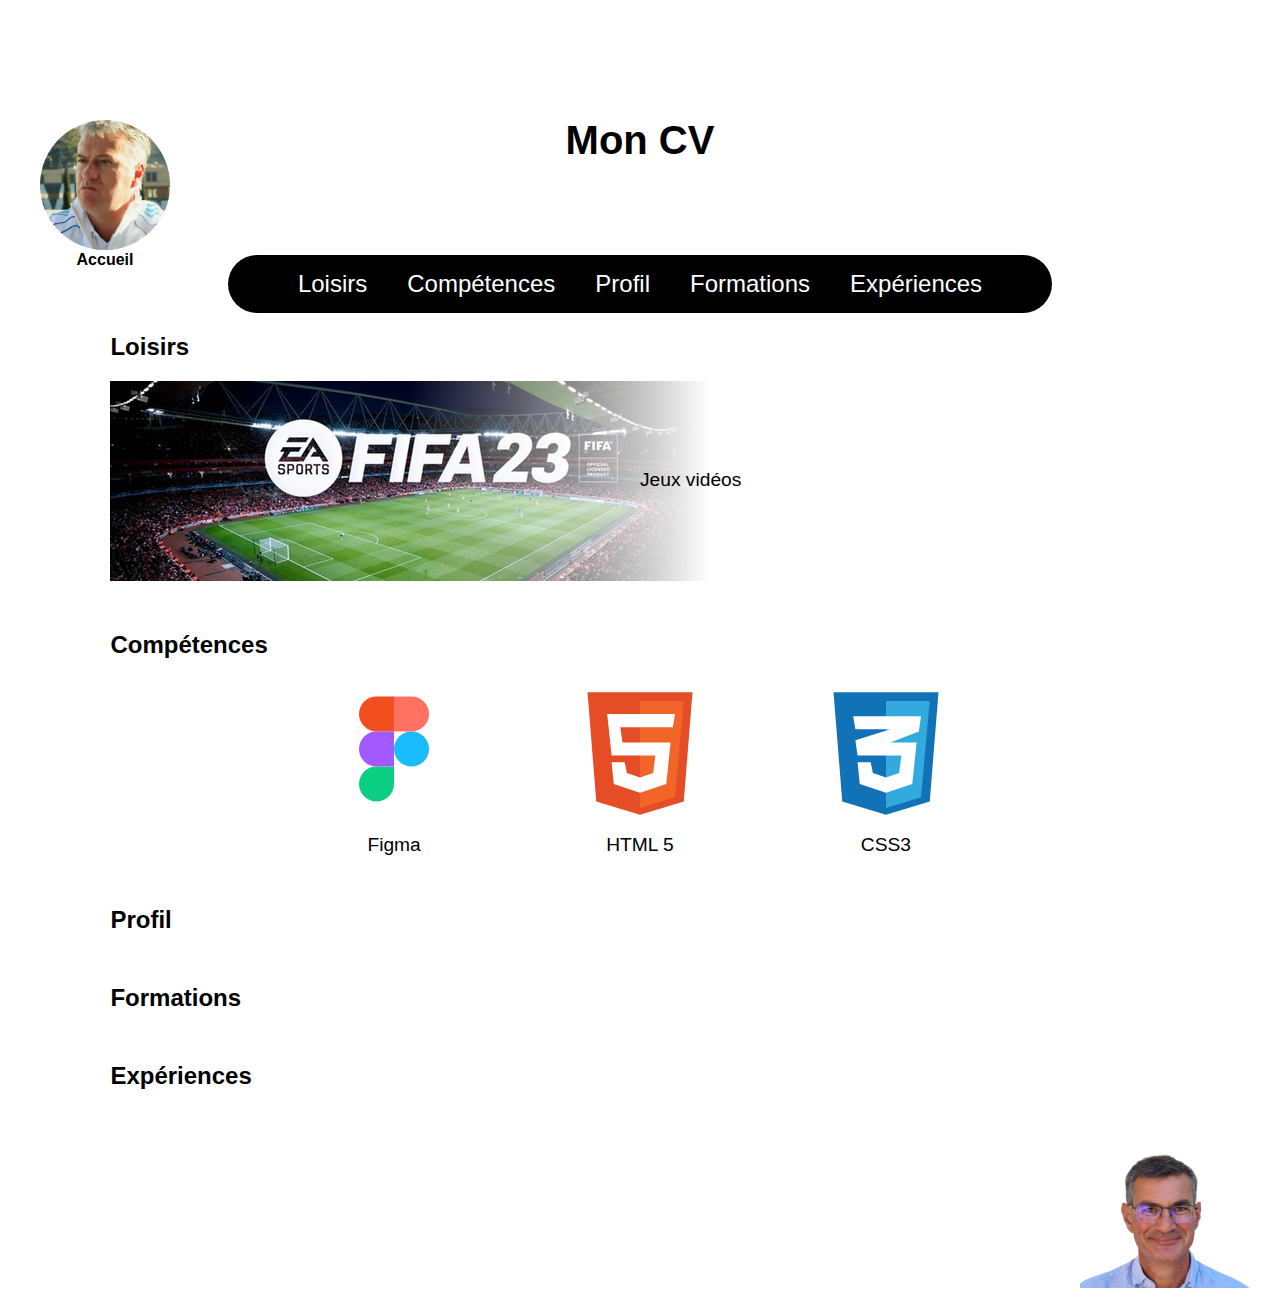
==== curriculum_vitae.html @ 5a9d7bc2 "loisir et compétences" ====
<!DOCTYPE html>
<html lang="en">

<head>
    <meta charset="UTF-8">
    <meta http-equiv="X-UA-Compatible" content="IE=edge">
    <meta name="viewport" content="width=device-width, initial-scale=1.0">

    <link rel="stylesheet" href="css/cv.css" />
    <link rel="stylesheet" href="css/styles.css" />

    <title>CV Didier Deschamps</title>
</head>


<body id="curricVitae">
    <a href="index.html" title="retourner à l'accueil" class="accueil_link">
        <img src="medias/photo_profil.png" alt="Image de l'entraineur Didier Deschamps">
        <span>Accueil</span>
    </a>
    
    <h1>Mon CV</h1>

    <div class="menu">
        <a href="#"></a>
    </div>

    <nav>
        <ul>
          <li><a href="#loisirs">Loisirs</a></li>
          <li><a href="#competences">Compétences</a></li>
          <li><a href="#profil">Profil</a></li>
          <li><a href="#formations">Formations</a></li>
          <li><a href="#experiences">Expériences</a></li>
        </ul>
    </nav>
      

    <div class="content">
        <section id="loisirs">
            <h2>Loisirs</h2>
            <div class="image-fifa"></div>
            <span id="jeux-videos">Jeux vidéos</span>
        </section>
        
        <section id="competences">
            <h2>Compétences</h2>
            <div class="flex-container">
                <div class="element-avec-legende">
                    <img src="./medias/figma.svg" alt="Figma">
                    <span>Figma</span>
                </div>
                <div class="element-avec-legende">
                    <img src="./medias/html5.svg" alt="HTML 5">
                    <span>HTML 5</span>
                </div>
                <div class="element-avec-legende">
                    <img src="./medias/css3.svg" alt="CSS3">
                    <span>CSS3</span>
                </div>
            </div>
        </section>
        
        <section id="profil">
            <h2>Profil</h2>
            
        </section>
        
        <section id="formations">
            <h2>Formations</h2>
            
        </section>
        
        <section id="experiences">
            <h2>Expériences</h2>

        </section>
    </div>
    <footer></footer>

</body>

</html>
---- css/cv.css ----
/* CV */
h1{
    text-align: center;
}

.accueil_link{
    position: absolute;
    top: 120px;
    left: 40px;

    /* Le text-align: center va se propager à l'ensemble de ses enfants */
    text-align: center;
    text-decoration: none;
}

.accueil_link img{
    width: 130px;
    display: block;
}

.accueil_link span{
    font-size: 16px;
    font-weight: bold;
    line-height: 20px;
    color: black;
}

section {
    margin-top: 20px;
    margin-bottom: 50px;
    position: relative;
}

.image-fifa {
    background-image: 
        linear-gradient(90deg, rgba(255, 255, 255, 0) 50%, rgba(255, 255, 255, 1) 100%),
        url("../medias/fifa.jpg");
    width: 600px;
    height: 200px;
}

#jeux-videos {
    position: absolute;
    top: 55%;
    left: 50%;
}

span {
    font-size: 1.2em;
}

.flex-container {
    display: flex;
    align-items: center;
    justify-content: center;
    gap: 10%;
}

.element-avec-legende {
    display: inline-flex;
    flex-direction: column;
    align-items: center;
    gap: 15px;
}

.element-avec-legende img {
    width: 140px;
}
---- css/styles.css ----
/* GENERAL */

/* fonts */
@font-face {
    font-family: "Inter";
    src: url("../fonts/static/Inter-Regular.ttf") format("truetype");
    font-weight: bold;
}
  

/* HTML / BODY */
html, body{
    min-height: 100%;
}

body{
    font-family: "Inter", sans-serif;
    /* TODO : bug avec la font, à régler */

    /*  clamp() permet de définir une taille variable
        ainsi qu'une borne min et max.
        Ici on aura donc un padding horizontal
        de 8% de la largeur de la fenêtre (8vw).
        Cette valeur ne pourra pas excéder ni 10px, ni 150px 
    */
    padding : 90px clamp(10px, 8vw, 150px);
}


/* titres */
h1{
    font-size: 40px;
    font-weight: bold;
    line-height: 30px;
    margin-bottom: 100px;
}
h1 > span{
    font-size: 24px;
    font-weight: normal;
}

/* liste */
ul{
    margin: 0;
    padding: 0;
}


/* navigation (menu) */
nav{
    text-align: center;
}
nav ul{
    display: inline-flex;
    justify-content: center;
    flex-direction: row;
    flex-wrap: wrap;

    background-color: black;
    list-style: none;

    padding: 15px 50px;
    border-radius: 999px;
}
nav li{
    transition: transform .3s ease-in-out;
}
nav li:hover{
    flex-grow: 1.2;
    transform: scale(1.2);
}
nav li a{
    color: white;
    text-decoration: none;
    margin-inline: 20px;
    font-size: 24px;
    position: relative;
}

/* bouton */
.btn{
    font-size: 24px;
    font-size: clamp(16px, 2vw, 24px);
    line-height: 29px;
    white-space: nowrap;
    text-align: center;
    color: black;
    text-decoration: none;
    padding: clamp(25px, 10%, 50px) clamp(25px, 10%, 85px);
    /*  border-radius: 999px permet d'avoir cet effet "pilule" 
        999px est une valeur arbitraire énorme pour maximiser l'effet
        info : ne pas utiliser 100% ! Ca ne rend pas pareil */
    border-radius: 999px;

    background: linear-gradient(360deg, #B0B0B0 0%, rgba(226, 226, 226, 0) 100%);
    transition: 0.3s;
}
.btn:hover{
    font-weight: bold;
    filter: drop-shadow(0px 10px 25px rgba(0, 0, 0, 0.25));
}

.btn::after {
    /*  Permet d'éviter que le bouton change de taille au survol */

    /*  En gros le pseudo-élément permet de "réserver" 
        l'espace horizontal du texte en gras.
        On charge le texte ici en gras puis on le cache.
        Pour bien comprendre, jouer avec l'inspecteur.
     */

    /*  Ref : 
        https://stackoverflow.com/questions/5687035/css-bolding-some-text-without-changing-its-containers-size 
    */
    display: block;
    content: attr(title);
    font-weight: bold;
    height: 0;
    color: transparent;
    overflow: hidden;
    visibility: hidden;
}

footer::after {
    content: url('../medias/serge_footer.png');
    position: absolute;
    right: 30px;
    transition: cubic-bezier(.7, -0.08, .35, .9) .3s;
}

footer:hover::after {
    transform: translateX(-20px);
}
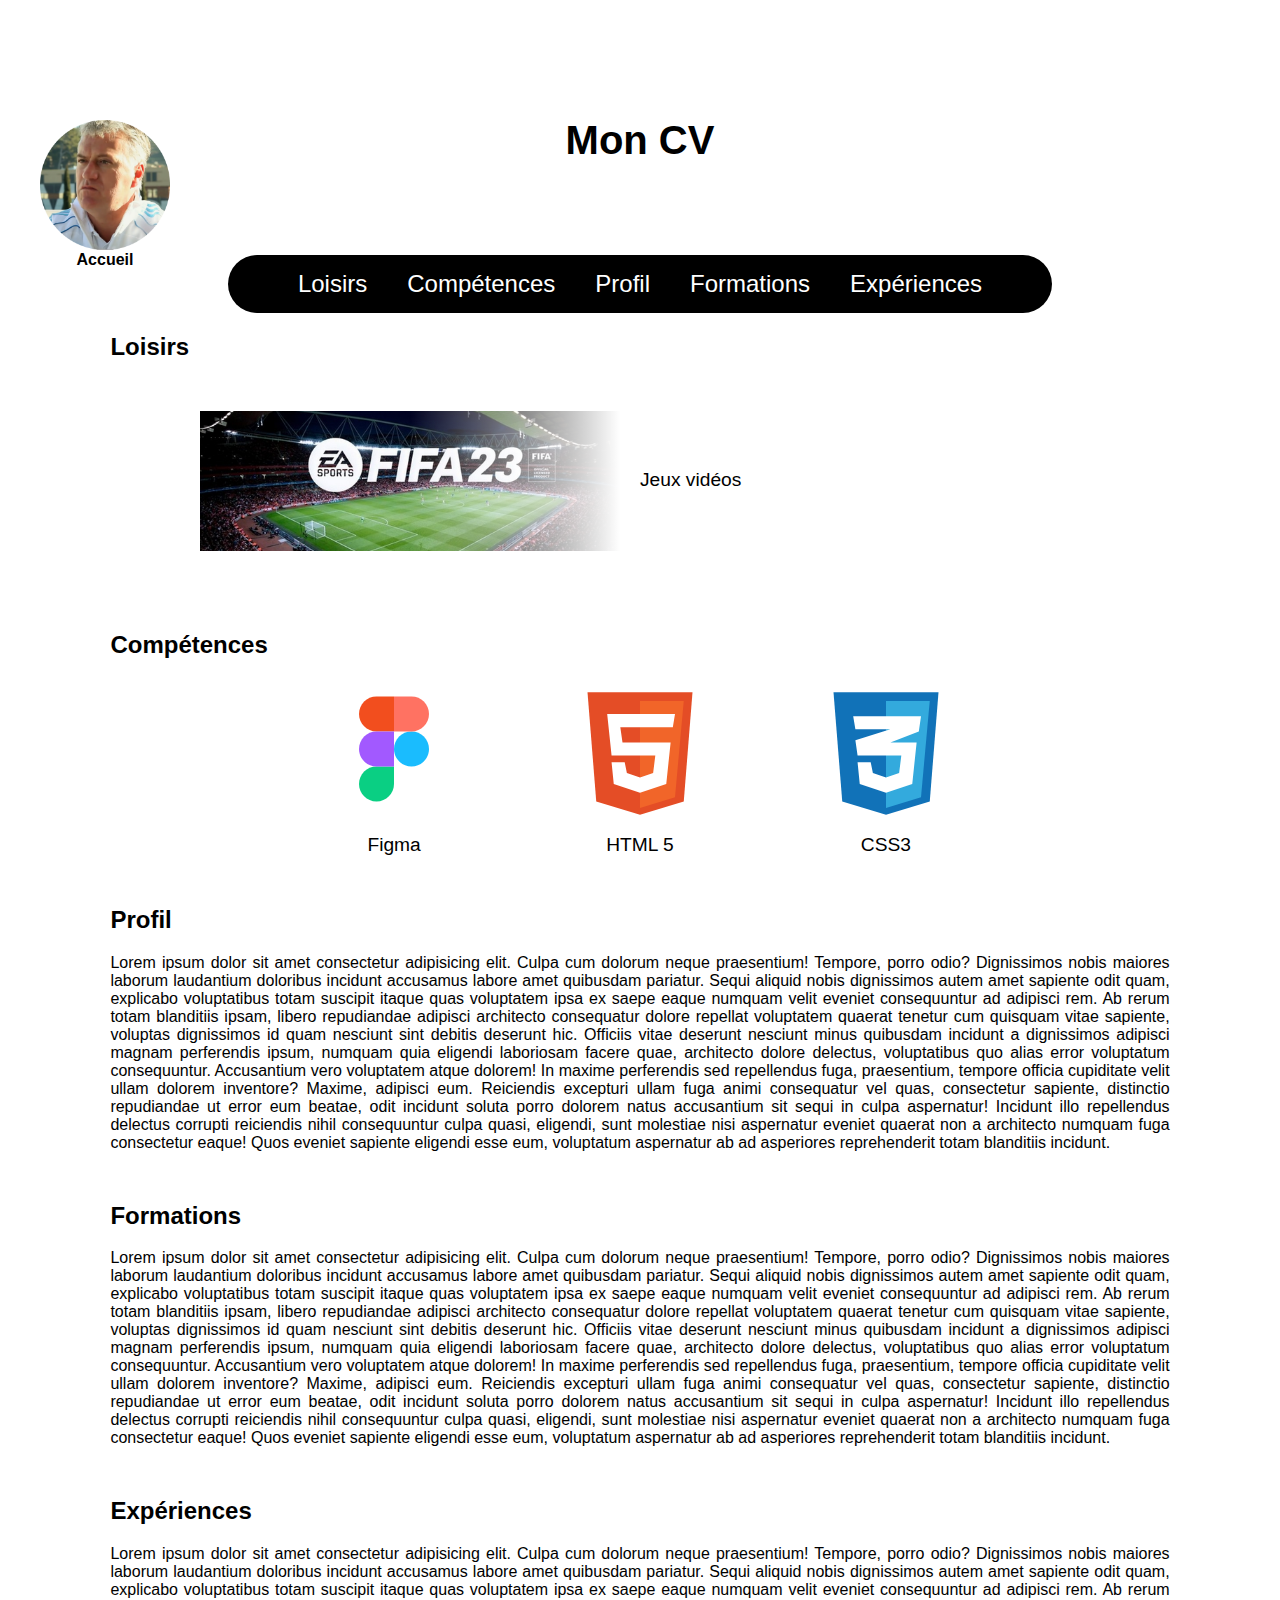
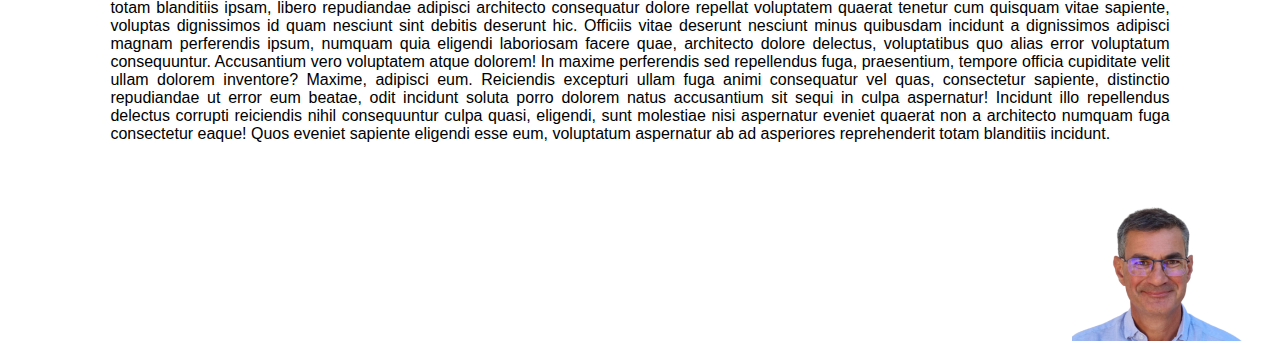
==== commit 36919937: "lorem ipsum sections vides" ====
--- a/curriculum_vitae.html
+++ b/curriculum_vitae.html
@@ -63,16 +63,56 @@
         
         <section id="profil">
             <h2>Profil</h2>
-            
+            <p>Lorem ipsum dolor sit amet consectetur adipisicing elit. Culpa cum dolorum neque praesentium! Tempore, porro odio?
+                Dignissimos nobis maiores laborum laudantium doloribus incidunt accusamus labore amet quibusdam pariatur. Sequi
+                aliquid nobis dignissimos autem amet sapiente odit quam, explicabo voluptatibus totam suscipit itaque quas
+                voluptatem ipsa ex saepe eaque numquam velit eveniet consequuntur ad adipisci rem. Ab rerum totam blanditiis ipsam,
+                libero repudiandae adipisci architecto consequatur dolore repellat voluptatem quaerat tenetur cum quisquam vitae
+                sapiente, voluptas dignissimos id quam nesciunt sint debitis deserunt hic. Officiis vitae deserunt nesciunt minus
+                quibusdam incidunt a dignissimos adipisci magnam perferendis ipsum, numquam quia eligendi laboriosam facere quae,
+                architecto dolore delectus, voluptatibus quo alias error voluptatum consequuntur. Accusantium vero voluptatem atque
+                dolorem! In maxime perferendis sed repellendus fuga, praesentium, tempore officia cupiditate velit ullam dolorem
+                inventore? Maxime, adipisci eum. Reiciendis excepturi ullam fuga animi consequatur vel quas, consectetur sapiente,
+                distinctio repudiandae ut error eum beatae, odit incidunt soluta porro dolorem natus accusantium sit sequi in culpa
+                aspernatur! Incidunt illo repellendus delectus corrupti reiciendis nihil consequuntur culpa quasi, eligendi, sunt
+                molestiae nisi aspernatur eveniet quaerat non a architecto numquam fuga consectetur eaque! Quos eveniet sapiente
+                eligendi esse eum, voluptatum aspernatur ab ad asperiores reprehenderit totam blanditiis incidunt.</p>
         </section>
         
         <section id="formations">
             <h2>Formations</h2>
-            
+            <p>Lorem ipsum dolor sit amet consectetur adipisicing elit. Culpa cum dolorum neque praesentium! Tempore, porro odio?
+                Dignissimos nobis maiores laborum laudantium doloribus incidunt accusamus labore amet quibusdam pariatur. Sequi
+                aliquid nobis dignissimos autem amet sapiente odit quam, explicabo voluptatibus totam suscipit itaque quas
+                voluptatem ipsa ex saepe eaque numquam velit eveniet consequuntur ad adipisci rem. Ab rerum totam blanditiis ipsam,
+                libero repudiandae adipisci architecto consequatur dolore repellat voluptatem quaerat tenetur cum quisquam vitae
+                sapiente, voluptas dignissimos id quam nesciunt sint debitis deserunt hic. Officiis vitae deserunt nesciunt minus
+                quibusdam incidunt a dignissimos adipisci magnam perferendis ipsum, numquam quia eligendi laboriosam facere quae,
+                architecto dolore delectus, voluptatibus quo alias error voluptatum consequuntur. Accusantium vero voluptatem atque
+                dolorem! In maxime perferendis sed repellendus fuga, praesentium, tempore officia cupiditate velit ullam dolorem
+                inventore? Maxime, adipisci eum. Reiciendis excepturi ullam fuga animi consequatur vel quas, consectetur sapiente,
+                distinctio repudiandae ut error eum beatae, odit incidunt soluta porro dolorem natus accusantium sit sequi in culpa
+                aspernatur! Incidunt illo repellendus delectus corrupti reiciendis nihil consequuntur culpa quasi, eligendi, sunt
+                molestiae nisi aspernatur eveniet quaerat non a architecto numquam fuga consectetur eaque! Quos eveniet sapiente
+                eligendi esse eum, voluptatum aspernatur ab ad asperiores reprehenderit totam blanditiis incidunt.</p>
         </section>
         
         <section id="experiences">
             <h2>Expériences</h2>
+            <p>Lorem ipsum dolor sit amet consectetur adipisicing elit. Culpa cum dolorum neque praesentium! Tempore, porro odio?
+                Dignissimos nobis maiores laborum laudantium doloribus incidunt accusamus labore amet quibusdam pariatur. Sequi
+                aliquid nobis dignissimos autem amet sapiente odit quam, explicabo voluptatibus totam suscipit itaque quas
+                voluptatem ipsa ex saepe eaque numquam velit eveniet consequuntur ad adipisci rem. Ab rerum totam blanditiis ipsam,
+                libero repudiandae adipisci architecto consequatur dolore repellat voluptatem quaerat tenetur cum quisquam vitae
+                sapiente, voluptas dignissimos id quam nesciunt sint debitis deserunt hic. Officiis vitae deserunt nesciunt minus
+                quibusdam incidunt a dignissimos adipisci magnam perferendis ipsum, numquam quia eligendi laboriosam facere quae,
+                architecto dolore delectus, voluptatibus quo alias error voluptatum consequuntur. Accusantium vero voluptatem atque
+                dolorem! In maxime perferendis sed repellendus fuga, praesentium, tempore officia cupiditate velit ullam dolorem
+                inventore? Maxime, adipisci eum. Reiciendis excepturi ullam fuga animi consequatur vel quas, consectetur sapiente,
+                distinctio repudiandae ut error eum beatae, odit incidunt soluta porro dolorem natus accusantium sit sequi in culpa
+                aspernatur! Incidunt illo repellendus delectus corrupti reiciendis nihil consequuntur culpa quasi, eligendi, sunt
+                molestiae nisi aspernatur eveniet quaerat non a architecto numquam fuga consectetur eaque! Quos eveniet sapiente
+                eligendi esse eum, voluptatum aspernatur ab ad asperiores reprehenderit totam blanditiis incidunt.</p>
 
         </section>
     </div>
--- a/css/cv.css
+++ b/css/cv.css
@@ -1,4 +1,5 @@
 /* CV */
+
 h1{
     text-align: center;
 }
@@ -65,4 +66,28 @@
 
 .element-avec-legende img {
     width: 140px;
+}
+
+p {
+    text-align: justify;
+}
+
+@media screen and (max-width: 1100px) {
+    .accueil_link {
+        top: 60px;
+        scale: .9;
+    }
+}
+
+@media screen and (max-width: 1450px) {
+    .image-fifa {
+        scale: .7;
+    }
+}
+
+@media screen and (max-width: 1250px) {
+    #jeux-videos {
+        top: 90%;
+        left: 35%;
+    }
 }--- a/css/styles.css
+++ b/css/styles.css
@@ -124,10 +124,10 @@
 footer::after {
     content: url('../medias/serge_footer.png');
     position: absolute;
-    right: 30px;
+    right: 3%;
     transition: cubic-bezier(.7, -0.08, .35, .9) .3s;
 }
 
 footer:hover::after {
-    transform: translateX(-20px);
+    transform: translateX(-30px);
 }
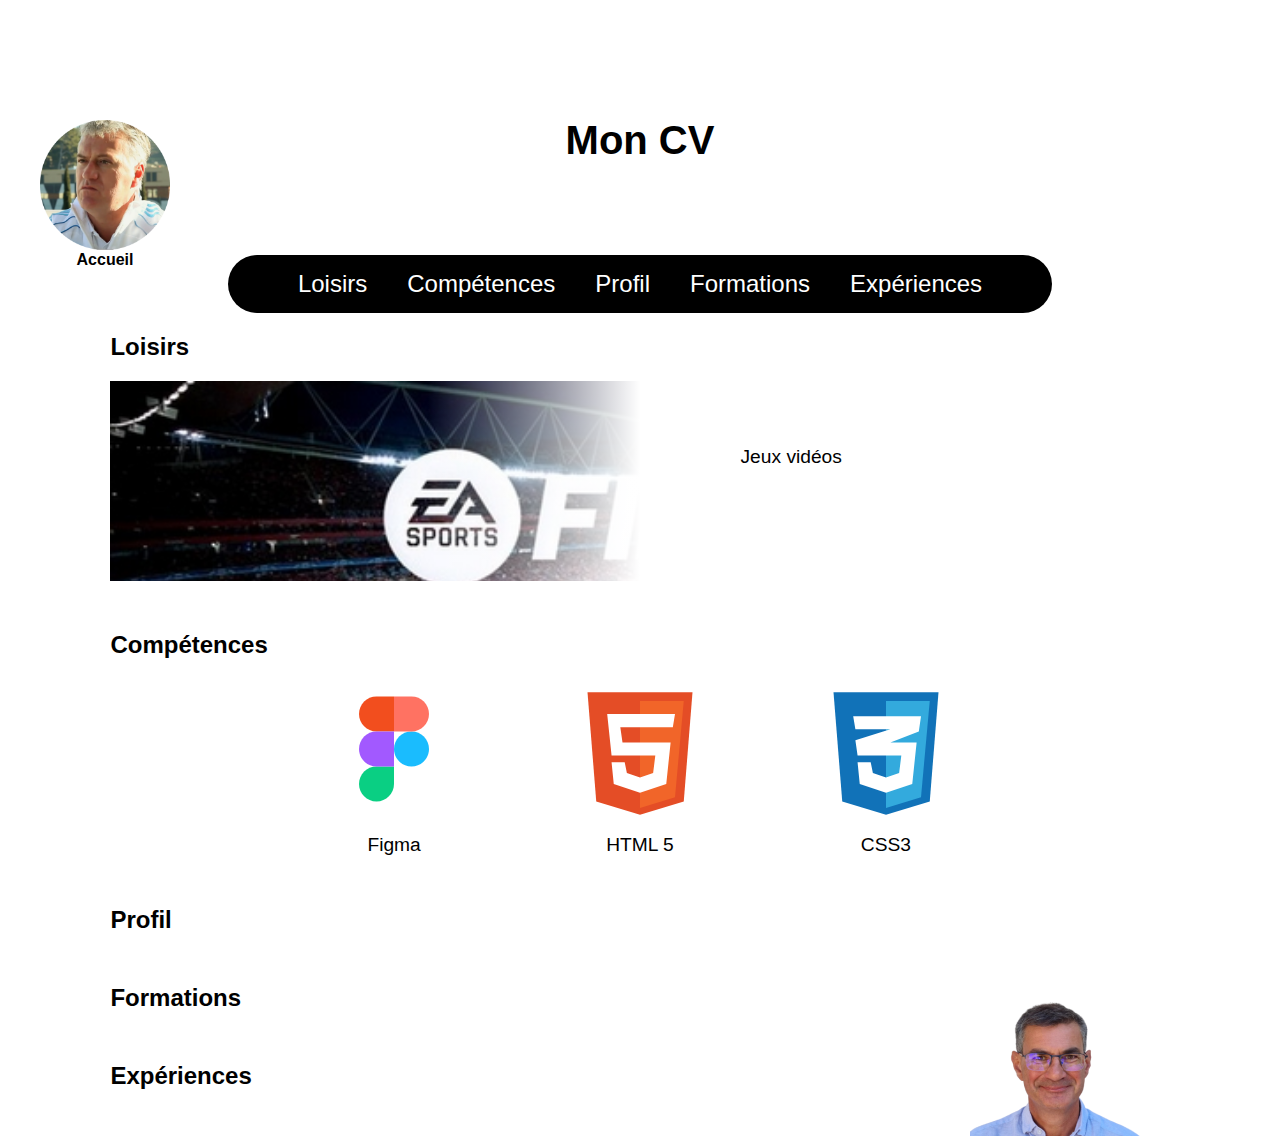
==== commit e6e9a161: "oublie de commit" ====
--- a/curriculum_vitae.html
+++ b/curriculum_vitae.html
@@ -39,8 +39,9 @@
     <div class="content">
         <section id="loisirs">
             <h2>Loisirs</h2>
-            <div class="image-fifa"></div>
-            <span id="jeux-videos">Jeux vidéos</span>
+            <div class="loisirs_img_fifa">
+                <span>Jeux vidéos</span>
+            </div>
         </section>
         
         <section id="competences">
@@ -63,56 +64,16 @@
         
         <section id="profil">
             <h2>Profil</h2>
-            <p>Lorem ipsum dolor sit amet consectetur adipisicing elit. Culpa cum dolorum neque praesentium! Tempore, porro odio?
-                Dignissimos nobis maiores laborum laudantium doloribus incidunt accusamus labore amet quibusdam pariatur. Sequi
-                aliquid nobis dignissimos autem amet sapiente odit quam, explicabo voluptatibus totam suscipit itaque quas
-                voluptatem ipsa ex saepe eaque numquam velit eveniet consequuntur ad adipisci rem. Ab rerum totam blanditiis ipsam,
-                libero repudiandae adipisci architecto consequatur dolore repellat voluptatem quaerat tenetur cum quisquam vitae
-                sapiente, voluptas dignissimos id quam nesciunt sint debitis deserunt hic. Officiis vitae deserunt nesciunt minus
-                quibusdam incidunt a dignissimos adipisci magnam perferendis ipsum, numquam quia eligendi laboriosam facere quae,
-                architecto dolore delectus, voluptatibus quo alias error voluptatum consequuntur. Accusantium vero voluptatem atque
-                dolorem! In maxime perferendis sed repellendus fuga, praesentium, tempore officia cupiditate velit ullam dolorem
-                inventore? Maxime, adipisci eum. Reiciendis excepturi ullam fuga animi consequatur vel quas, consectetur sapiente,
-                distinctio repudiandae ut error eum beatae, odit incidunt soluta porro dolorem natus accusantium sit sequi in culpa
-                aspernatur! Incidunt illo repellendus delectus corrupti reiciendis nihil consequuntur culpa quasi, eligendi, sunt
-                molestiae nisi aspernatur eveniet quaerat non a architecto numquam fuga consectetur eaque! Quos eveniet sapiente
-                eligendi esse eum, voluptatum aspernatur ab ad asperiores reprehenderit totam blanditiis incidunt.</p>
+            
         </section>
         
         <section id="formations">
             <h2>Formations</h2>
-            <p>Lorem ipsum dolor sit amet consectetur adipisicing elit. Culpa cum dolorum neque praesentium! Tempore, porro odio?
-                Dignissimos nobis maiores laborum laudantium doloribus incidunt accusamus labore amet quibusdam pariatur. Sequi
-                aliquid nobis dignissimos autem amet sapiente odit quam, explicabo voluptatibus totam suscipit itaque quas
-                voluptatem ipsa ex saepe eaque numquam velit eveniet consequuntur ad adipisci rem. Ab rerum totam blanditiis ipsam,
-                libero repudiandae adipisci architecto consequatur dolore repellat voluptatem quaerat tenetur cum quisquam vitae
-                sapiente, voluptas dignissimos id quam nesciunt sint debitis deserunt hic. Officiis vitae deserunt nesciunt minus
-                quibusdam incidunt a dignissimos adipisci magnam perferendis ipsum, numquam quia eligendi laboriosam facere quae,
-                architecto dolore delectus, voluptatibus quo alias error voluptatum consequuntur. Accusantium vero voluptatem atque
-                dolorem! In maxime perferendis sed repellendus fuga, praesentium, tempore officia cupiditate velit ullam dolorem
-                inventore? Maxime, adipisci eum. Reiciendis excepturi ullam fuga animi consequatur vel quas, consectetur sapiente,
-                distinctio repudiandae ut error eum beatae, odit incidunt soluta porro dolorem natus accusantium sit sequi in culpa
-                aspernatur! Incidunt illo repellendus delectus corrupti reiciendis nihil consequuntur culpa quasi, eligendi, sunt
-                molestiae nisi aspernatur eveniet quaerat non a architecto numquam fuga consectetur eaque! Quos eveniet sapiente
-                eligendi esse eum, voluptatum aspernatur ab ad asperiores reprehenderit totam blanditiis incidunt.</p>
+            
         </section>
         
         <section id="experiences">
             <h2>Expériences</h2>
-            <p>Lorem ipsum dolor sit amet consectetur adipisicing elit. Culpa cum dolorum neque praesentium! Tempore, porro odio?
-                Dignissimos nobis maiores laborum laudantium doloribus incidunt accusamus labore amet quibusdam pariatur. Sequi
-                aliquid nobis dignissimos autem amet sapiente odit quam, explicabo voluptatibus totam suscipit itaque quas
-                voluptatem ipsa ex saepe eaque numquam velit eveniet consequuntur ad adipisci rem. Ab rerum totam blanditiis ipsam,
-                libero repudiandae adipisci architecto consequatur dolore repellat voluptatem quaerat tenetur cum quisquam vitae
-                sapiente, voluptas dignissimos id quam nesciunt sint debitis deserunt hic. Officiis vitae deserunt nesciunt minus
-                quibusdam incidunt a dignissimos adipisci magnam perferendis ipsum, numquam quia eligendi laboriosam facere quae,
-                architecto dolore delectus, voluptatibus quo alias error voluptatum consequuntur. Accusantium vero voluptatem atque
-                dolorem! In maxime perferendis sed repellendus fuga, praesentium, tempore officia cupiditate velit ullam dolorem
-                inventore? Maxime, adipisci eum. Reiciendis excepturi ullam fuga animi consequatur vel quas, consectetur sapiente,
-                distinctio repudiandae ut error eum beatae, odit incidunt soluta porro dolorem natus accusantium sit sequi in culpa
-                aspernatur! Incidunt illo repellendus delectus corrupti reiciendis nihil consequuntur culpa quasi, eligendi, sunt
-                molestiae nisi aspernatur eveniet quaerat non a architecto numquam fuga consectetur eaque! Quos eveniet sapiente
-                eligendi esse eum, voluptatum aspernatur ab ad asperiores reprehenderit totam blanditiis incidunt.</p>
 
         </section>
     </div>
--- a/css/cv.css
+++ b/css/cv.css
@@ -1,5 +1,4 @@
 /* CV */
-
 h1{
     text-align: center;
 }
@@ -32,18 +31,26 @@
     position: relative;
 }
 
-.image-fifa {
+.loisirs_img_fifa {
     background-image: 
-        linear-gradient(90deg, rgba(255, 255, 255, 0) 50%, rgba(255, 255, 255, 1) 100%),
+        linear-gradient(90deg, rgba(255, 255, 255, 0) 30%, rgba(255, 255, 255, 1) 50%), 
         url("../medias/fifa.jpg");
-    width: 600px;
+    background-repeat: no-repeat;
+    background-size: cover;
+    width: 100%;
     height: 200px;
 }
 
-#jeux-videos {
+.loisirs_img_fifa > span {
     position: absolute;
-    top: 55%;
-    left: 50%;
+    right: 30%;
+
+    /* permet de parfaitement centrer verticalement l'élément */
+    top: 50%;
+    transform: translateY(-50%);
+
+    background-color: white;
+    padding: 10px;
 }
 
 span {
@@ -66,28 +73,4 @@
 
 .element-avec-legende img {
     width: 140px;
-}
-
-p {
-    text-align: justify;
-}
-
-@media screen and (max-width: 1100px) {
-    .accueil_link {
-        top: 60px;
-        scale: .9;
-    }
-}
-
-@media screen and (max-width: 1450px) {
-    .image-fifa {
-        scale: .7;
-    }
-}
-
-@media screen and (max-width: 1250px) {
-    #jeux-videos {
-        top: 90%;
-        left: 35%;
-    }
 }--- a/css/styles.css
+++ b/css/styles.css
@@ -24,6 +24,7 @@
         Cette valeur ne pourra pas excéder ni 10px, ni 150px 
     */
     padding : 90px clamp(10px, 8vw, 150px);
+    padding-bottom: 0px;
 }
 
 
@@ -121,13 +122,19 @@
     visibility: hidden;
 }
 
+
+/* footer */
+footer {
+    position: relative;
+}
 footer::after {
     content: url('../medias/serge_footer.png');
     position: absolute;
-    right: 3%;
+    right: 30px;
+    bottom: 0;
     transition: cubic-bezier(.7, -0.08, .35, .9) .3s;
 }
 
 footer:hover::after {
-    transform: translateX(-30px);
+    transform: translateX(-100px);
 }
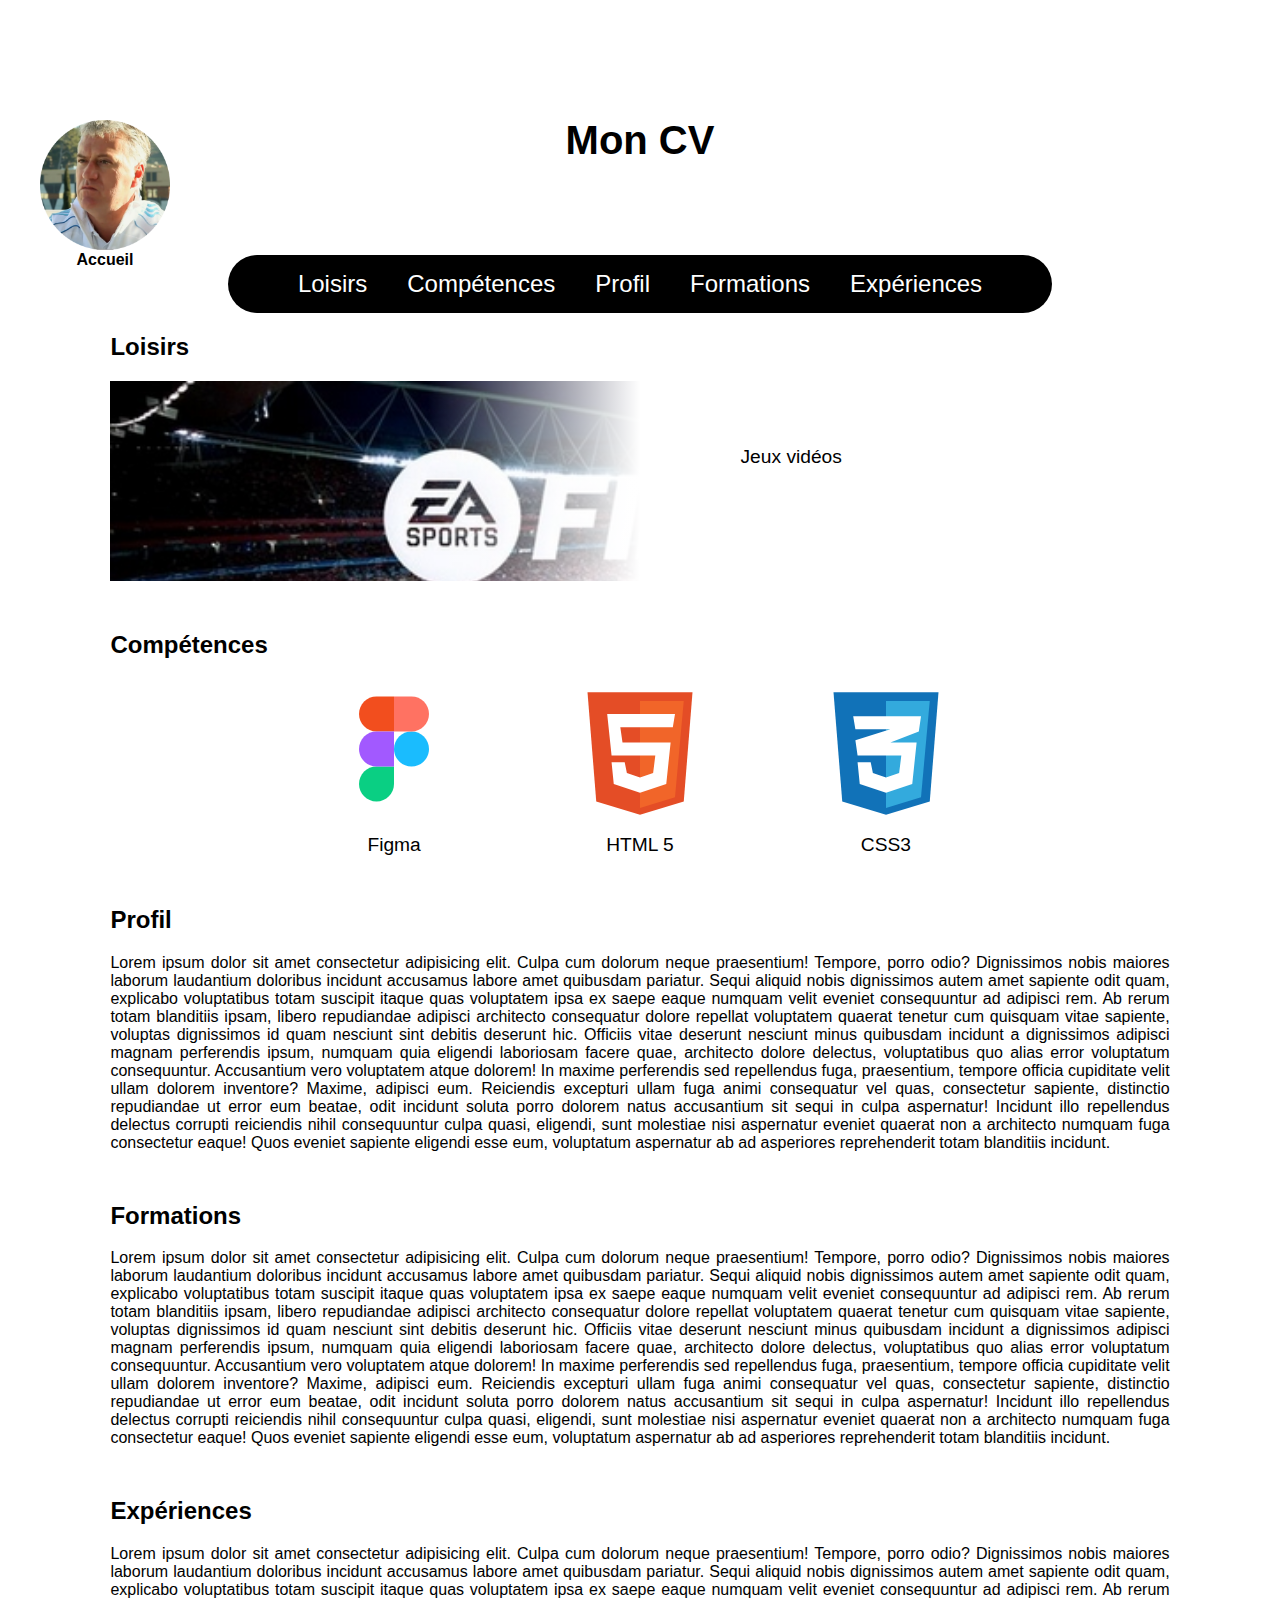
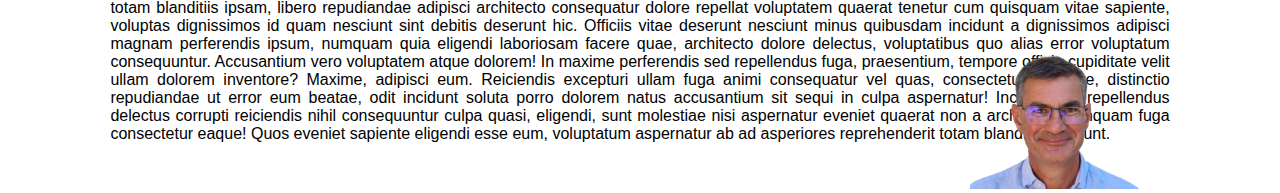
==== commit fa8c665f: "Merge branch 'main' of https://github.com/yungNATE/si28_expose" ====
--- a/curriculum_vitae.html
+++ b/curriculum_vitae.html
@@ -64,16 +64,56 @@
         
         <section id="profil">
             <h2>Profil</h2>
-            
+            <p>Lorem ipsum dolor sit amet consectetur adipisicing elit. Culpa cum dolorum neque praesentium! Tempore, porro odio?
+                Dignissimos nobis maiores laborum laudantium doloribus incidunt accusamus labore amet quibusdam pariatur. Sequi
+                aliquid nobis dignissimos autem amet sapiente odit quam, explicabo voluptatibus totam suscipit itaque quas
+                voluptatem ipsa ex saepe eaque numquam velit eveniet consequuntur ad adipisci rem. Ab rerum totam blanditiis ipsam,
+                libero repudiandae adipisci architecto consequatur dolore repellat voluptatem quaerat tenetur cum quisquam vitae
+                sapiente, voluptas dignissimos id quam nesciunt sint debitis deserunt hic. Officiis vitae deserunt nesciunt minus
+                quibusdam incidunt a dignissimos adipisci magnam perferendis ipsum, numquam quia eligendi laboriosam facere quae,
+                architecto dolore delectus, voluptatibus quo alias error voluptatum consequuntur. Accusantium vero voluptatem atque
+                dolorem! In maxime perferendis sed repellendus fuga, praesentium, tempore officia cupiditate velit ullam dolorem
+                inventore? Maxime, adipisci eum. Reiciendis excepturi ullam fuga animi consequatur vel quas, consectetur sapiente,
+                distinctio repudiandae ut error eum beatae, odit incidunt soluta porro dolorem natus accusantium sit sequi in culpa
+                aspernatur! Incidunt illo repellendus delectus corrupti reiciendis nihil consequuntur culpa quasi, eligendi, sunt
+                molestiae nisi aspernatur eveniet quaerat non a architecto numquam fuga consectetur eaque! Quos eveniet sapiente
+                eligendi esse eum, voluptatum aspernatur ab ad asperiores reprehenderit totam blanditiis incidunt.</p>
         </section>
         
         <section id="formations">
             <h2>Formations</h2>
-            
+            <p>Lorem ipsum dolor sit amet consectetur adipisicing elit. Culpa cum dolorum neque praesentium! Tempore, porro odio?
+                Dignissimos nobis maiores laborum laudantium doloribus incidunt accusamus labore amet quibusdam pariatur. Sequi
+                aliquid nobis dignissimos autem amet sapiente odit quam, explicabo voluptatibus totam suscipit itaque quas
+                voluptatem ipsa ex saepe eaque numquam velit eveniet consequuntur ad adipisci rem. Ab rerum totam blanditiis ipsam,
+                libero repudiandae adipisci architecto consequatur dolore repellat voluptatem quaerat tenetur cum quisquam vitae
+                sapiente, voluptas dignissimos id quam nesciunt sint debitis deserunt hic. Officiis vitae deserunt nesciunt minus
+                quibusdam incidunt a dignissimos adipisci magnam perferendis ipsum, numquam quia eligendi laboriosam facere quae,
+                architecto dolore delectus, voluptatibus quo alias error voluptatum consequuntur. Accusantium vero voluptatem atque
+                dolorem! In maxime perferendis sed repellendus fuga, praesentium, tempore officia cupiditate velit ullam dolorem
+                inventore? Maxime, adipisci eum. Reiciendis excepturi ullam fuga animi consequatur vel quas, consectetur sapiente,
+                distinctio repudiandae ut error eum beatae, odit incidunt soluta porro dolorem natus accusantium sit sequi in culpa
+                aspernatur! Incidunt illo repellendus delectus corrupti reiciendis nihil consequuntur culpa quasi, eligendi, sunt
+                molestiae nisi aspernatur eveniet quaerat non a architecto numquam fuga consectetur eaque! Quos eveniet sapiente
+                eligendi esse eum, voluptatum aspernatur ab ad asperiores reprehenderit totam blanditiis incidunt.</p>
         </section>
         
         <section id="experiences">
             <h2>Expériences</h2>
+            <p>Lorem ipsum dolor sit amet consectetur adipisicing elit. Culpa cum dolorum neque praesentium! Tempore, porro odio?
+                Dignissimos nobis maiores laborum laudantium doloribus incidunt accusamus labore amet quibusdam pariatur. Sequi
+                aliquid nobis dignissimos autem amet sapiente odit quam, explicabo voluptatibus totam suscipit itaque quas
+                voluptatem ipsa ex saepe eaque numquam velit eveniet consequuntur ad adipisci rem. Ab rerum totam blanditiis ipsam,
+                libero repudiandae adipisci architecto consequatur dolore repellat voluptatem quaerat tenetur cum quisquam vitae
+                sapiente, voluptas dignissimos id quam nesciunt sint debitis deserunt hic. Officiis vitae deserunt nesciunt minus
+                quibusdam incidunt a dignissimos adipisci magnam perferendis ipsum, numquam quia eligendi laboriosam facere quae,
+                architecto dolore delectus, voluptatibus quo alias error voluptatum consequuntur. Accusantium vero voluptatem atque
+                dolorem! In maxime perferendis sed repellendus fuga, praesentium, tempore officia cupiditate velit ullam dolorem
+                inventore? Maxime, adipisci eum. Reiciendis excepturi ullam fuga animi consequatur vel quas, consectetur sapiente,
+                distinctio repudiandae ut error eum beatae, odit incidunt soluta porro dolorem natus accusantium sit sequi in culpa
+                aspernatur! Incidunt illo repellendus delectus corrupti reiciendis nihil consequuntur culpa quasi, eligendi, sunt
+                molestiae nisi aspernatur eveniet quaerat non a architecto numquam fuga consectetur eaque! Quos eveniet sapiente
+                eligendi esse eum, voluptatum aspernatur ab ad asperiores reprehenderit totam blanditiis incidunt.</p>
 
         </section>
     </div>
--- a/css/cv.css
+++ b/css/cv.css
@@ -1,4 +1,5 @@
 /* CV */
+
 h1{
     text-align: center;
 }
@@ -73,4 +74,28 @@
 
 .element-avec-legende img {
     width: 140px;
+}
+
+p {
+    text-align: justify;
+}
+
+@media screen and (max-width: 1100px) {
+    .accueil_link {
+        top: 60px;
+        scale: .9;
+    }
+}
+
+@media screen and (max-width: 1450px) {
+    .image-fifa {
+        scale: .7;
+    }
+}
+
+@media screen and (max-width: 1250px) {
+    #jeux-videos {
+        top: 90%;
+        left: 35%;
+    }
 }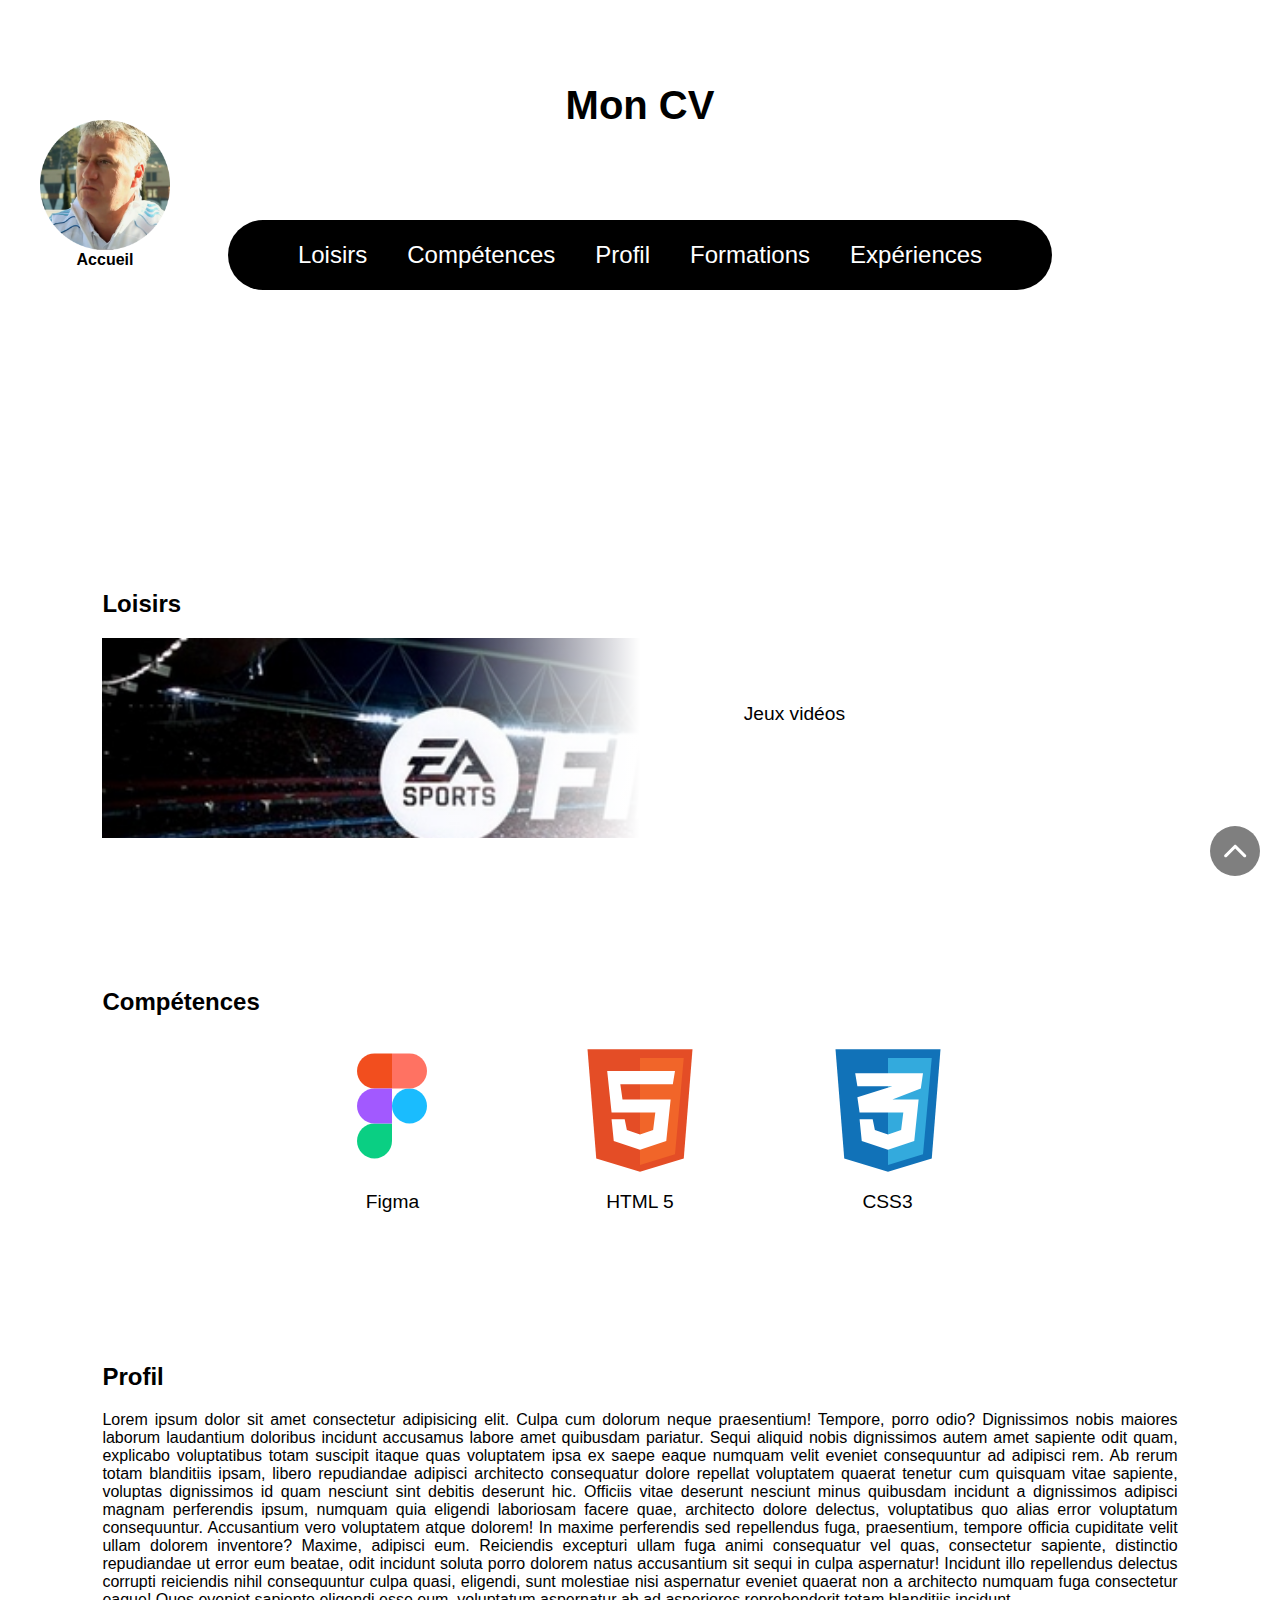
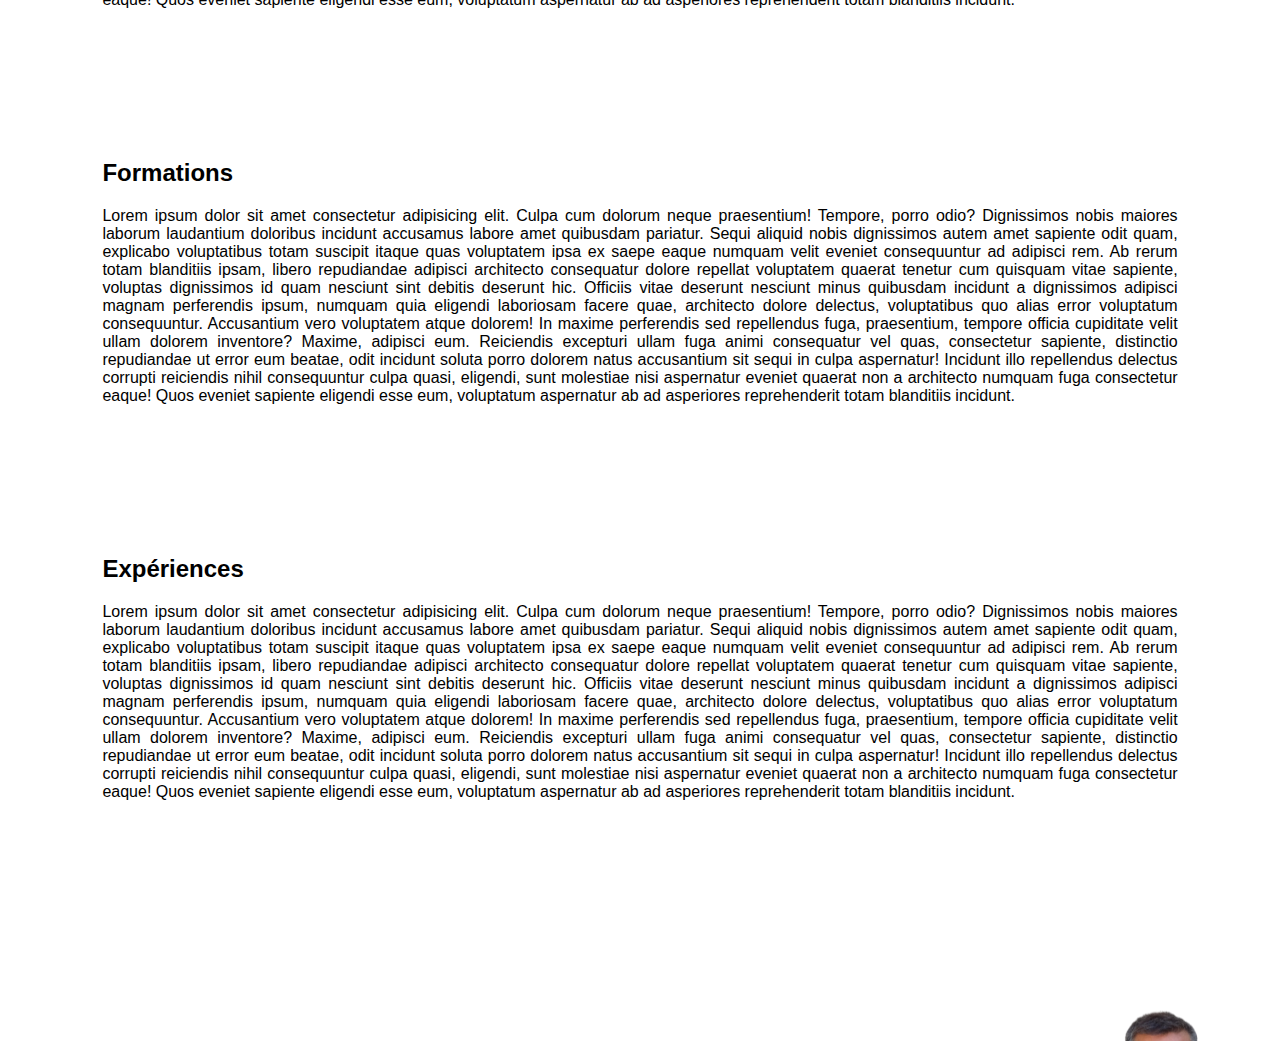
==== commit b03a3994: "" ====
--- a/curriculum_vitae.html
+++ b/curriculum_vitae.html
@@ -13,17 +13,13 @@
 </head>
 
 
-<body id="curricVitae">
+<body id="body">
     <a href="index.html" title="retourner à l'accueil" class="accueil_link">
         <img src="medias/photo_profil.png" alt="Image de l'entraineur Didier Deschamps">
         <span>Accueil</span>
     </a>
     
     <h1>Mon CV</h1>
-
-    <div class="menu">
-        <a href="#"></a>
-    </div>
 
     <nav>
         <ul>
@@ -39,14 +35,14 @@
     <div class="content">
         <section id="loisirs">
             <h2>Loisirs</h2>
-            <div class="loisirs_img_fifa">
+            <div class="loisirs_content">
                 <span>Jeux vidéos</span>
             </div>
         </section>
         
         <section id="competences">
             <h2>Compétences</h2>
-            <div class="flex-container">
+            <div class="competences_container flex-container">
                 <div class="element-avec-legende">
                     <img src="./medias/figma.svg" alt="Figma">
                     <span>Figma</span>
@@ -117,8 +113,15 @@
 
         </section>
     </div>
-    <footer></footer>
 
+    <a href="#body" class="back_to_top">
+        <svg width="50" height="50" viewBox="0 0 50 50" fill="none" xmlns="http://www.w3.org/2000/svg">
+            <circle cx="25" cy="25" r="25" fill="black" fill-opacity="0.5"/>
+            <path d="M26.2545 19.2571C25.6687 18.6714 24.719 18.6714 24.1332 19.2571L14.5872 28.8031C14.0015 29.3889 14.0015 30.3386 14.5872 30.9244C15.173 31.5102 16.1228 31.5102 16.7086 30.9244L25.1938 22.4391L33.6791 30.9244C34.2649 31.5102 35.2147 31.5102 35.8004 30.9244C36.3862 30.3386 36.3862 29.3889 35.8004 28.8031L26.2545 19.2571ZM26.6938 21.4806L26.6938 20.3178L23.6938 20.3178L23.6938 21.4806L26.6938 21.4806Z" fill="white"/>
+        </svg>
+    </a>
+
+    <div class="sbouch"><div class="img"></div></div>
 </body>
 
 </html>--- a/css/cv.css
+++ b/css/cv.css
@@ -13,12 +13,11 @@
     text-align: center;
     text-decoration: none;
 }
-
 .accueil_link img{
     width: 130px;
+    margin: auto;
     display: block;
 }
-
 .accueil_link span{
     font-size: 16px;
     font-weight: bold;
@@ -26,13 +25,19 @@
     color: black;
 }
 
-section {
-    margin-top: 20px;
-    margin-bottom: 50px;
+.content section {
+    margin-top: 75px;
+    margin-bottom: 150px;
     position: relative;
 }
+.content section span {
+    font-size: 1.2em;
+}
+.content section p {
+    text-align: justify;
+}
 
-.loisirs_img_fifa {
+.loisirs_content {
     background-image: 
         linear-gradient(90deg, rgba(255, 255, 255, 0) 30%, rgba(255, 255, 255, 1) 50%), 
         url("../medias/fifa.jpg");
@@ -41,8 +46,7 @@
     width: 100%;
     height: 200px;
 }
-
-.loisirs_img_fifa > span {
+.loisirs_content > span {
     position: absolute;
     right: 30%;
 
@@ -54,10 +58,7 @@
     padding: 10px;
 }
 
-span {
-    font-size: 1.2em;
-}
-
+/* classe utilitaire "flex-container" et enfants */
 .flex-container {
     display: flex;
     align-items: center;
@@ -76,14 +77,12 @@
     width: 140px;
 }
 
-p {
-    text-align: justify;
-}
-
 @media screen and (max-width: 1100px) {
     .accueil_link {
-        top: 60px;
-        scale: .9;
+        top: 10px;
+    }
+    .accueil_link img {
+        width: 50px;
     }
 }
 
--- a/css/styles.css
+++ b/css/styles.css
@@ -10,10 +10,23 @@
 
 /* HTML / BODY */
 html, body{
-    min-height: 100%;
+    margin: 0;
+    box-sizing: border-box;
+}
+
+html {
+	scroll-behavior: smooth;
+    height: 100%;
+}
+
+@media screen and (prefers-reduced-motion: reduce) {
+	html {
+		scroll-behavior: auto;
+	}
 }
 
 body{
+    min-height: 100%;
     font-family: "Inter", sans-serif;
     /* TODO : bug avec la font, à régler */
 
@@ -24,8 +37,38 @@
         Cette valeur ne pourra pas excéder ni 10px, ni 150px 
     */
     padding : 90px clamp(10px, 8vw, 150px);
-    padding-bottom: 0px;
+    /* padding-bottom: 0px; */
+
+    position: relative;
 }
+
+/* Serge Bouchardon */
+.sbouch{
+    width: 170px;
+    height: 148px;
+    overflow: hidden;
+
+    position: absolute;
+    right: 30px;
+    bottom: 0;
+    display: block;
+}
+.sbouch > .img {
+    width: 100%;
+    height: 100%;
+    background-image: url('../medias/serge_footer.png');
+    background-repeat: no-repeat;
+    background-size: contain;
+    transform: translateY(70%);
+
+    transition: transform cubic-bezier(.7, -0.08, .35, .9) .3s;
+
+}
+
+.sbouch >.img:hover {
+    transform: translateY(0);
+}
+
 
 
 /* titres */
@@ -34,6 +77,7 @@
     font-weight: bold;
     line-height: 30px;
     margin-bottom: 100px;
+    margin-top: 0;
 }
 h1 > span{
     font-size: 24px;
@@ -50,6 +94,7 @@
 /* navigation (menu) */
 nav{
     text-align: center;
+    margin-bottom: 300px;
 }
 nav ul{
     display: inline-flex;
@@ -76,6 +121,7 @@
     margin-inline: 20px;
     font-size: 24px;
     position: relative;
+    line-height: 40px;
 }
 
 /* bouton */
@@ -123,18 +169,11 @@
 }
 
 
-/* footer */
-footer {
-    position: relative;
-}
-footer::after {
-    content: url('../medias/serge_footer.png');
-    position: absolute;
-    right: 30px;
-    bottom: 0;
-    transition: cubic-bezier(.7, -0.08, .35, .9) .3s;
+/* back to top */
+.back_to_top{
+    position: fixed;
+    bottom: 20px;
+    right: 20px;
+    z-index: 100;
 }
 
-footer:hover::after {
-    transform: translateX(-100px);
-}
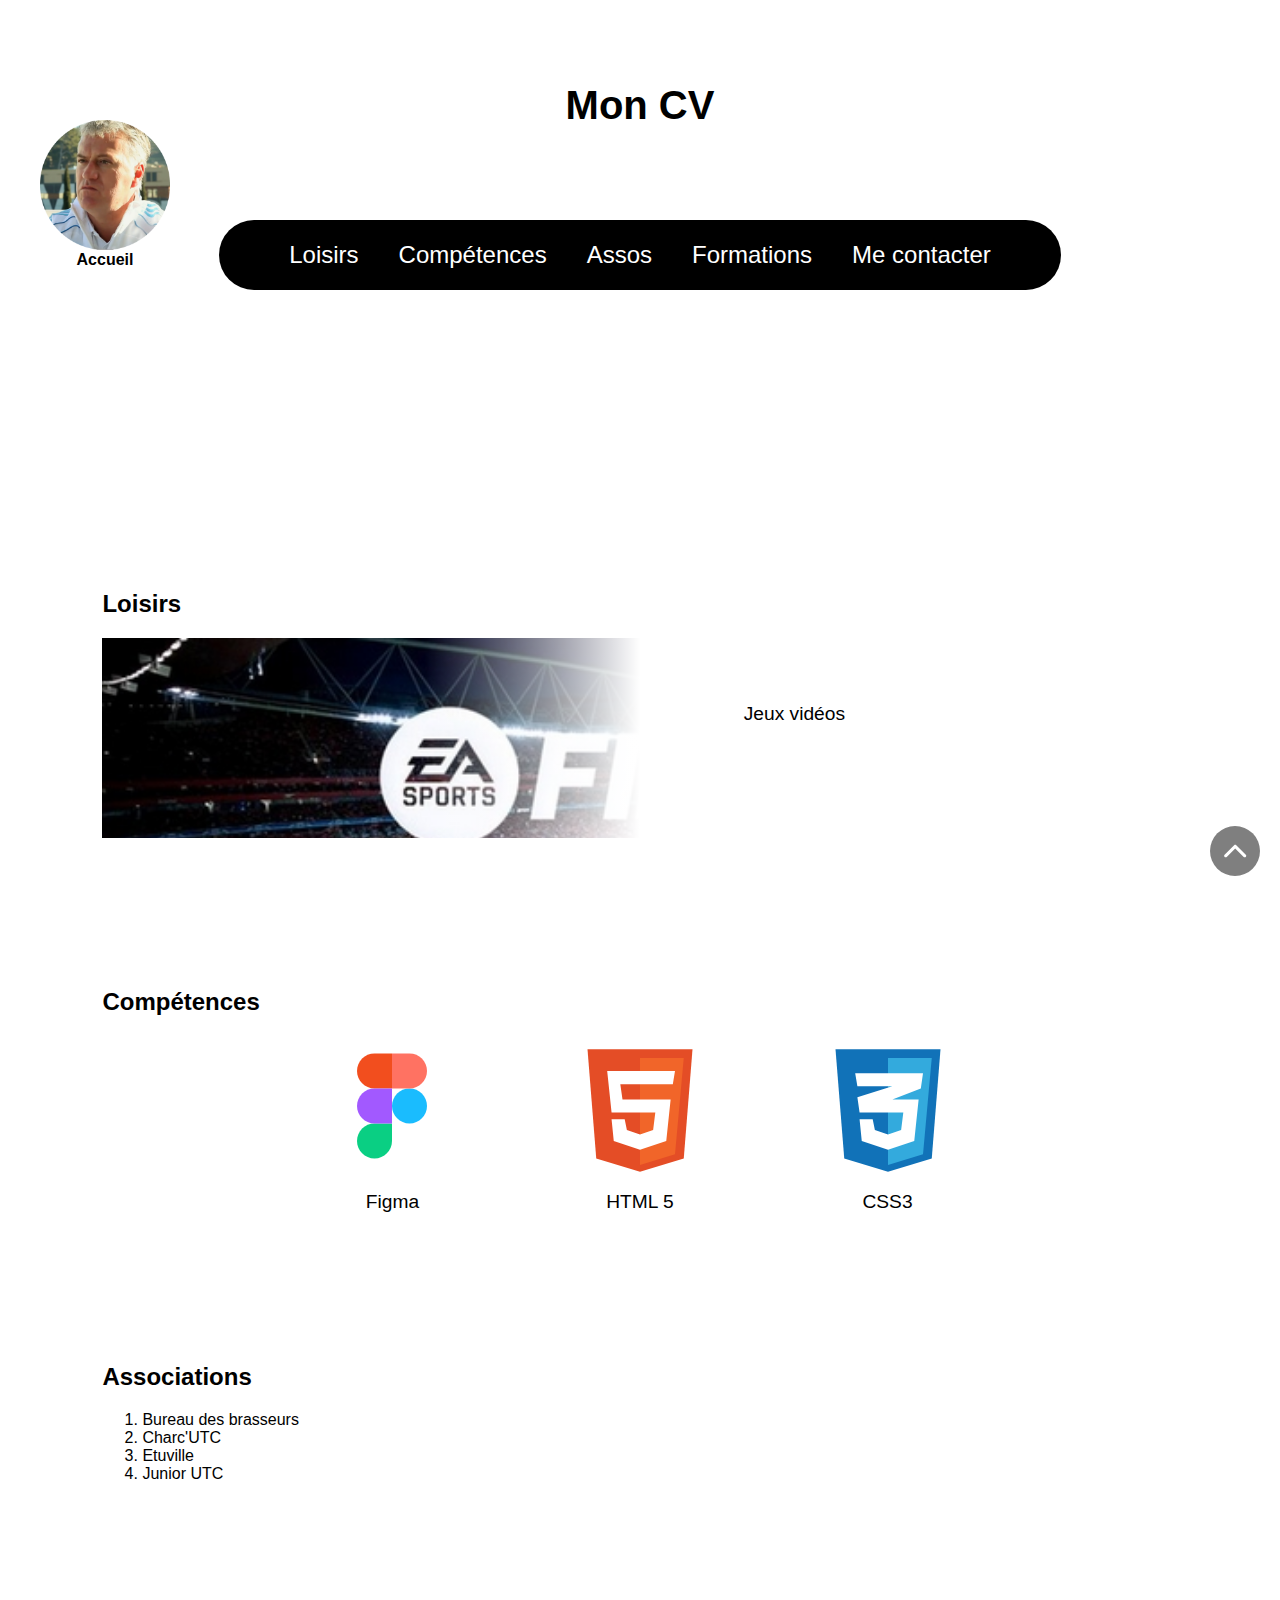
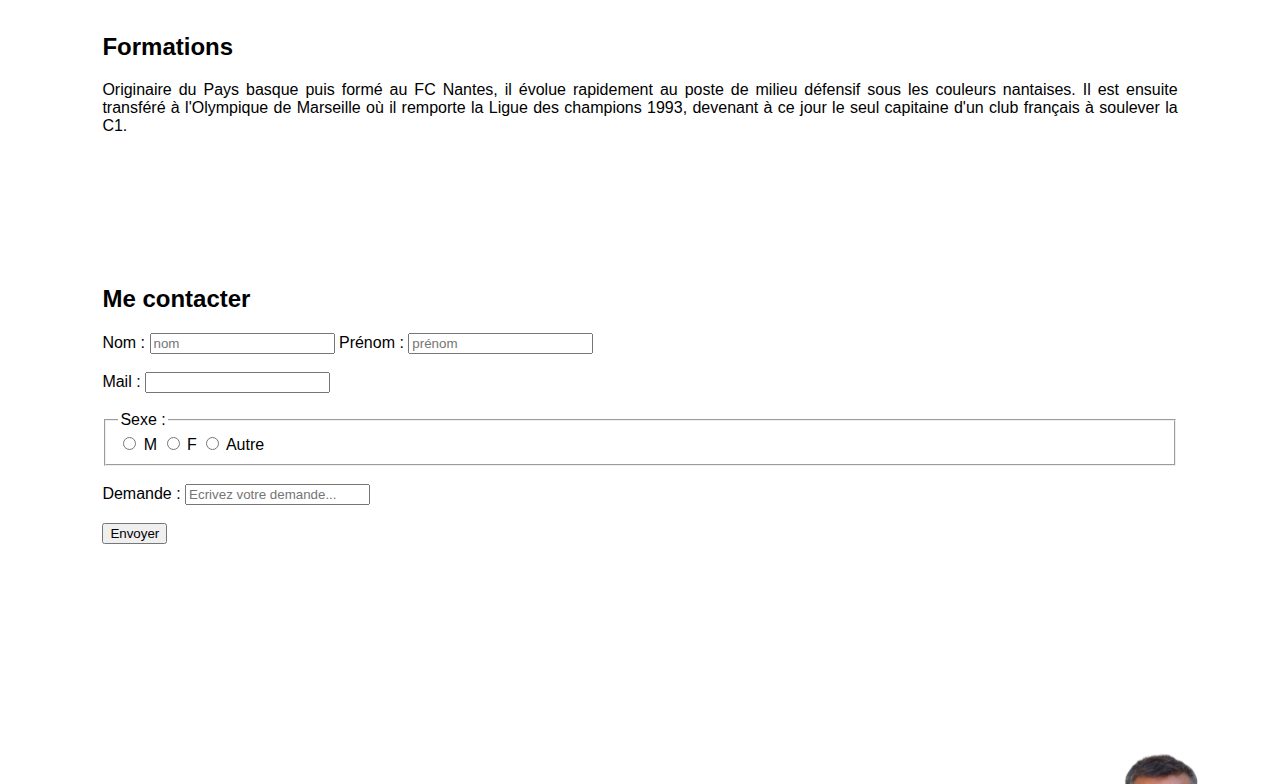
==== commit d40fa934: "amélioration html" ====
--- a/curriculum_vitae.html
+++ b/curriculum_vitae.html
@@ -25,9 +25,9 @@
         <ul>
           <li><a href="#loisirs">Loisirs</a></li>
           <li><a href="#competences">Compétences</a></li>
-          <li><a href="#profil">Profil</a></li>
+          <li><a href="#associations">Assos</a></li>
           <li><a href="#formations">Formations</a></li>
-          <li><a href="#experiences">Expériences</a></li>
+          <li><a href="#contact">Me contacter</a></li>
         </ul>
     </nav>
       
@@ -58,59 +58,55 @@
             </div>
         </section>
         
-        <section id="profil">
-            <h2>Profil</h2>
-            <p>Lorem ipsum dolor sit amet consectetur adipisicing elit. Culpa cum dolorum neque praesentium! Tempore, porro odio?
-                Dignissimos nobis maiores laborum laudantium doloribus incidunt accusamus labore amet quibusdam pariatur. Sequi
-                aliquid nobis dignissimos autem amet sapiente odit quam, explicabo voluptatibus totam suscipit itaque quas
-                voluptatem ipsa ex saepe eaque numquam velit eveniet consequuntur ad adipisci rem. Ab rerum totam blanditiis ipsam,
-                libero repudiandae adipisci architecto consequatur dolore repellat voluptatem quaerat tenetur cum quisquam vitae
-                sapiente, voluptas dignissimos id quam nesciunt sint debitis deserunt hic. Officiis vitae deserunt nesciunt minus
-                quibusdam incidunt a dignissimos adipisci magnam perferendis ipsum, numquam quia eligendi laboriosam facere quae,
-                architecto dolore delectus, voluptatibus quo alias error voluptatum consequuntur. Accusantium vero voluptatem atque
-                dolorem! In maxime perferendis sed repellendus fuga, praesentium, tempore officia cupiditate velit ullam dolorem
-                inventore? Maxime, adipisci eum. Reiciendis excepturi ullam fuga animi consequatur vel quas, consectetur sapiente,
-                distinctio repudiandae ut error eum beatae, odit incidunt soluta porro dolorem natus accusantium sit sequi in culpa
-                aspernatur! Incidunt illo repellendus delectus corrupti reiciendis nihil consequuntur culpa quasi, eligendi, sunt
-                molestiae nisi aspernatur eveniet quaerat non a architecto numquam fuga consectetur eaque! Quos eveniet sapiente
-                eligendi esse eum, voluptatum aspernatur ab ad asperiores reprehenderit totam blanditiis incidunt.</p>
+        <section id="associations">
+            <h2>Associations</h2>
+            <ol>
+                <li>Bureau des brasseurs</li>
+                <li>Charc'UTC</li>
+                <li>Etuville</li>
+                <li>Junior UTC</li>
+            </ol>
+            
         </section>
         
         <section id="formations">
             <h2>Formations</h2>
-            <p>Lorem ipsum dolor sit amet consectetur adipisicing elit. Culpa cum dolorum neque praesentium! Tempore, porro odio?
-                Dignissimos nobis maiores laborum laudantium doloribus incidunt accusamus labore amet quibusdam pariatur. Sequi
-                aliquid nobis dignissimos autem amet sapiente odit quam, explicabo voluptatibus totam suscipit itaque quas
-                voluptatem ipsa ex saepe eaque numquam velit eveniet consequuntur ad adipisci rem. Ab rerum totam blanditiis ipsam,
-                libero repudiandae adipisci architecto consequatur dolore repellat voluptatem quaerat tenetur cum quisquam vitae
-                sapiente, voluptas dignissimos id quam nesciunt sint debitis deserunt hic. Officiis vitae deserunt nesciunt minus
-                quibusdam incidunt a dignissimos adipisci magnam perferendis ipsum, numquam quia eligendi laboriosam facere quae,
-                architecto dolore delectus, voluptatibus quo alias error voluptatum consequuntur. Accusantium vero voluptatem atque
-                dolorem! In maxime perferendis sed repellendus fuga, praesentium, tempore officia cupiditate velit ullam dolorem
-                inventore? Maxime, adipisci eum. Reiciendis excepturi ullam fuga animi consequatur vel quas, consectetur sapiente,
-                distinctio repudiandae ut error eum beatae, odit incidunt soluta porro dolorem natus accusantium sit sequi in culpa
-                aspernatur! Incidunt illo repellendus delectus corrupti reiciendis nihil consequuntur culpa quasi, eligendi, sunt
-                molestiae nisi aspernatur eveniet quaerat non a architecto numquam fuga consectetur eaque! Quos eveniet sapiente
-                eligendi esse eum, voluptatum aspernatur ab ad asperiores reprehenderit totam blanditiis incidunt.</p>
+            <p>Originaire du Pays basque puis formé au FC Nantes, il évolue rapidement au poste de milieu défensif sous les couleurs nantaises. Il est ensuite transféré à l'Olympique de Marseille où il remporte la Ligue des champions 1993, devenant à ce jour le seul capitaine d'un club français à soulever la C1.</p>
+             
         </section>
         
-        <section id="experiences">
-            <h2>Expériences</h2>
-            <p>Lorem ipsum dolor sit amet consectetur adipisicing elit. Culpa cum dolorum neque praesentium! Tempore, porro odio?
-                Dignissimos nobis maiores laborum laudantium doloribus incidunt accusamus labore amet quibusdam pariatur. Sequi
-                aliquid nobis dignissimos autem amet sapiente odit quam, explicabo voluptatibus totam suscipit itaque quas
-                voluptatem ipsa ex saepe eaque numquam velit eveniet consequuntur ad adipisci rem. Ab rerum totam blanditiis ipsam,
-                libero repudiandae adipisci architecto consequatur dolore repellat voluptatem quaerat tenetur cum quisquam vitae
-                sapiente, voluptas dignissimos id quam nesciunt sint debitis deserunt hic. Officiis vitae deserunt nesciunt minus
-                quibusdam incidunt a dignissimos adipisci magnam perferendis ipsum, numquam quia eligendi laboriosam facere quae,
-                architecto dolore delectus, voluptatibus quo alias error voluptatum consequuntur. Accusantium vero voluptatem atque
-                dolorem! In maxime perferendis sed repellendus fuga, praesentium, tempore officia cupiditate velit ullam dolorem
-                inventore? Maxime, adipisci eum. Reiciendis excepturi ullam fuga animi consequatur vel quas, consectetur sapiente,
-                distinctio repudiandae ut error eum beatae, odit incidunt soluta porro dolorem natus accusantium sit sequi in culpa
-                aspernatur! Incidunt illo repellendus delectus corrupti reiciendis nihil consequuntur culpa quasi, eligendi, sunt
-                molestiae nisi aspernatur eveniet quaerat non a architecto numquam fuga consectetur eaque! Quos eveniet sapiente
-                eligendi esse eum, voluptatum aspernatur ab ad asperiores reprehenderit totam blanditiis incidunt.</p>
+        <section id="contact">
+            <h2>Me contacter</h2>
+            <label for="name">Nom :</label>
+            <input type="text" id="name" required placeholder="nom">
+            <label for="prenom">Prénom :</label>
+            <input type="text" id="prenom" required placeholder="prénom">
+            <br>
+            <br>
+            <label for="mail">Mail :</label>
+            <input type="email" id="mail" required>
+            <br>
+            <br>
+            <fieldset>
+                <legend>
+                    Sexe : 
+                </legend>
+                <input type="radio" id="M" name="M" value="M">
+                <label for="M">M</label>
+                <input type="radio" id="F" name="F" value="F">
+                <label for="F">F</label>
+                <input type="radio" id="autre" name="autre" value="autre">
+                <label for="autre">Autre</label>
+            </fieldset>
+            <br>
+            <label for="demande">Demande :</label>
+            <input type="text" id="demande" required placeholder="Ecrivez votre demande...">
+            <br>
+            <br>
+            <input type="submit" value="Envoyer">
 
+            
+            
         </section>
     </div>
 
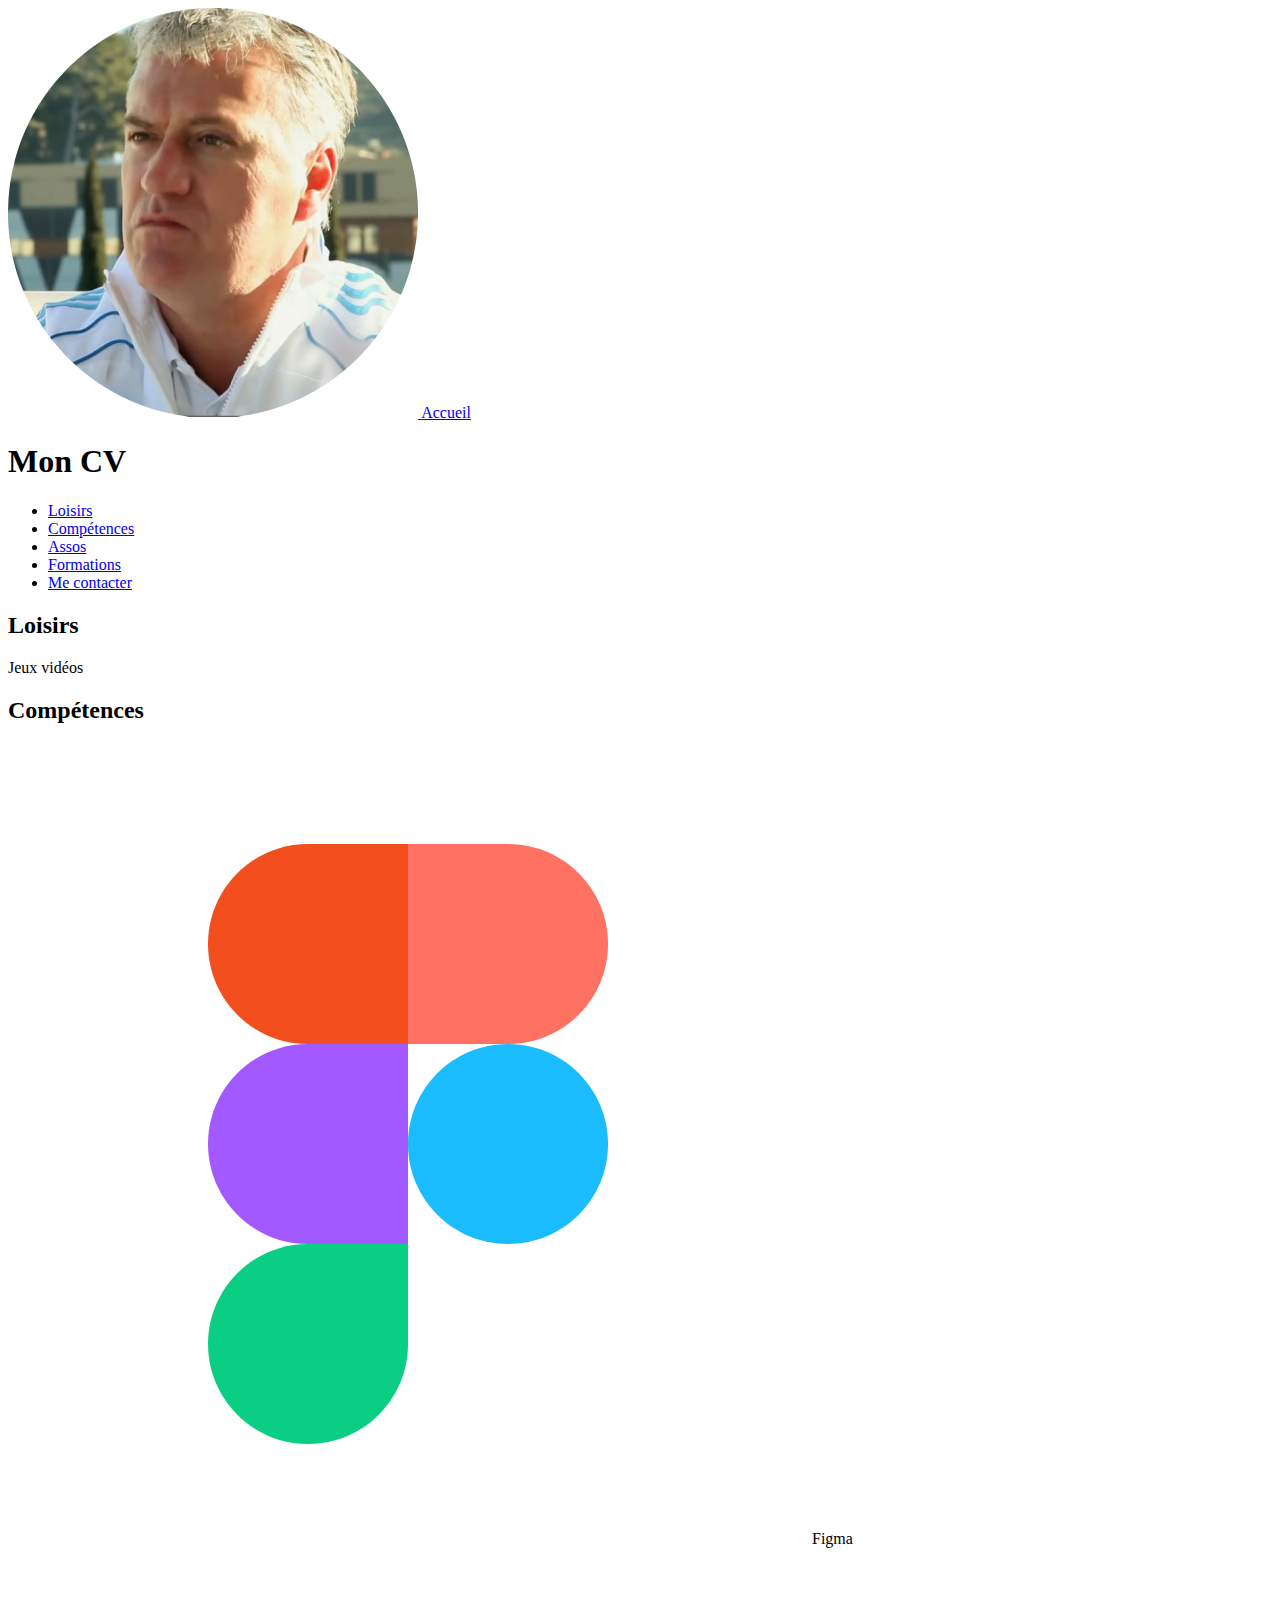
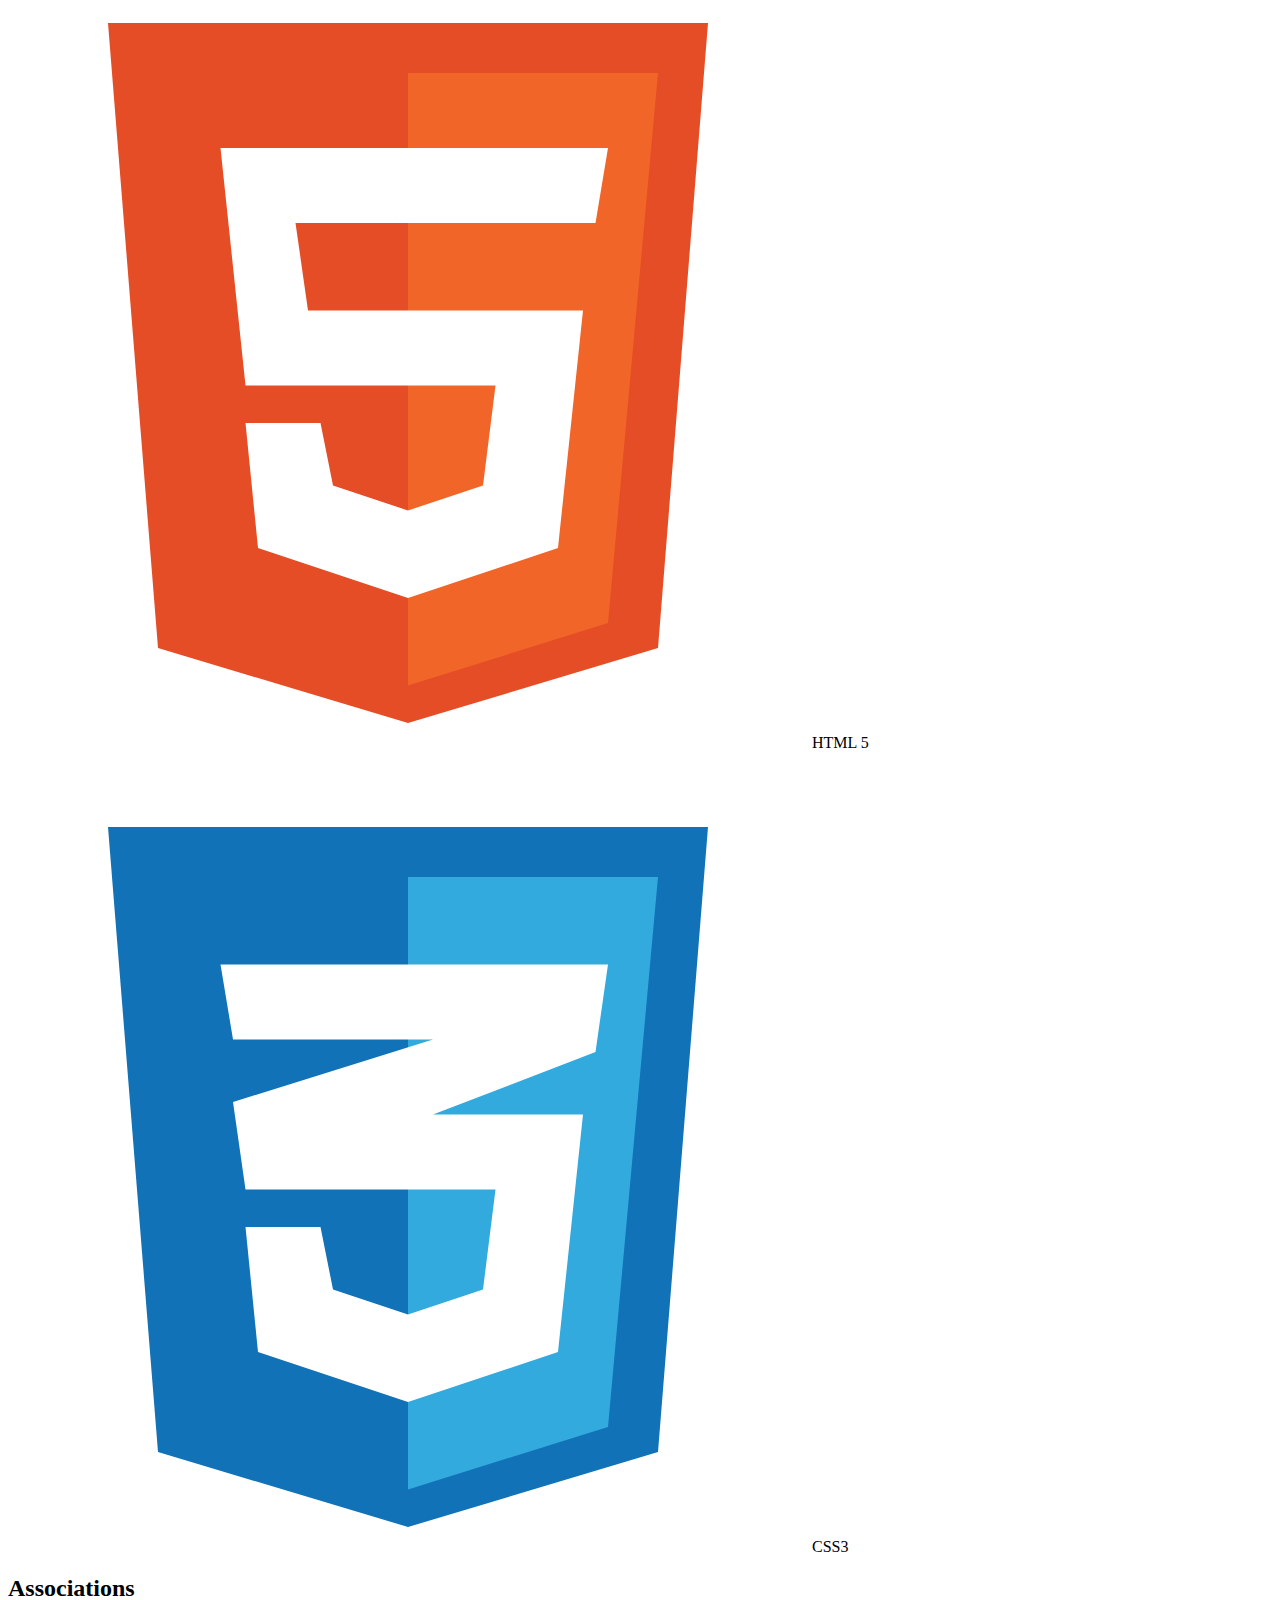
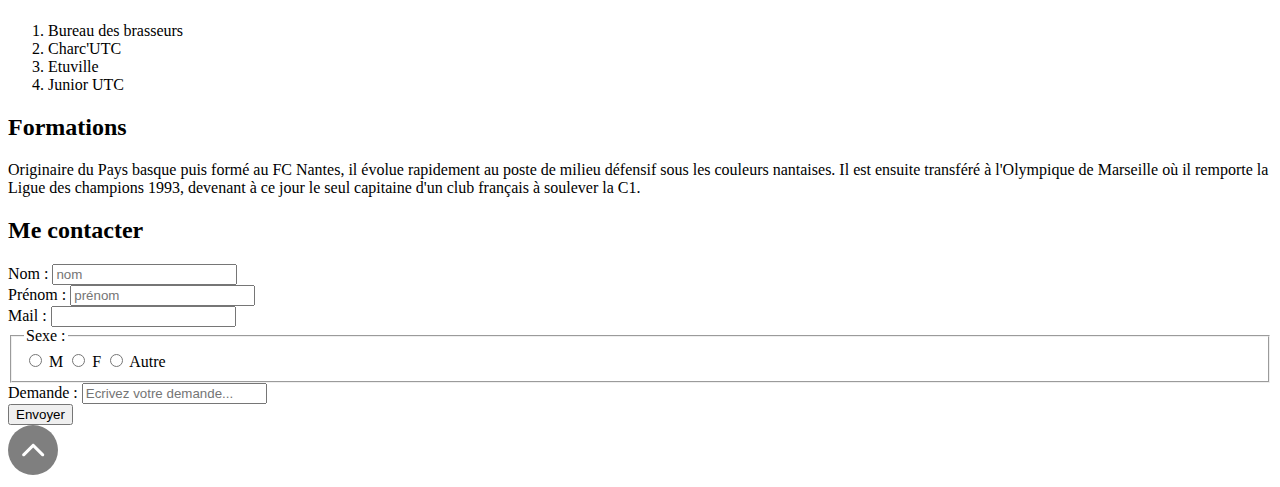
==== commit 908defde: "petite bidouille" ====
--- a/curriculum_vitae.html
+++ b/curriculum_vitae.html
@@ -6,8 +6,8 @@
     <meta http-equiv="X-UA-Compatible" content="IE=edge">
     <meta name="viewport" content="width=device-width, initial-scale=1.0">
 
-    <link rel="stylesheet" href="css/cv.css" />
-    <link rel="stylesheet" href="css/styles.css" />
+    <!-- <link rel="stylesheet" href="css/cv.css" />
+    <link rel="stylesheet" href="css/styles.css" /> -->
 
     <title>CV Didier Deschamps</title>
 </head>
@@ -77,36 +77,37 @@
         
         <section id="contact">
             <h2>Me contacter</h2>
-            <label for="name">Nom :</label>
-            <input type="text" id="name" required placeholder="nom">
-            <label for="prenom">Prénom :</label>
-            <input type="text" id="prenom" required placeholder="prénom">
-            <br>
-            <br>
-            <label for="mail">Mail :</label>
-            <input type="email" id="mail" required>
-            <br>
-            <br>
-            <fieldset>
-                <legend>
-                    Sexe : 
-                </legend>
-                <input type="radio" id="M" name="M" value="M">
-                <label for="M">M</label>
-                <input type="radio" id="F" name="F" value="F">
-                <label for="F">F</label>
-                <input type="radio" id="autre" name="autre" value="autre">
-                <label for="autre">Autre</label>
-            </fieldset>
-            <br>
-            <label for="demande">Demande :</label>
-            <input type="text" id="demande" required placeholder="Ecrivez votre demande...">
-            <br>
-            <br>
-            <input type="submit" value="Envoyer">
-
             
-            
+            <form action="" method="get">
+                <div>
+                    <label for="name">Nom :</label>
+                    <input type="text" id="name" required placeholder="nom">
+                </div>
+                <div>
+                    <label for="prenom">Prénom :</label>
+                    <input type="text" id="prenom" required placeholder="prénom">
+                </div>
+                <div>
+                    <label for="mail">Mail :</label>
+                    <input type="email" id="mail" required>
+                </div>
+                <div>
+                    <fieldset>
+                        <legend>Sexe :</legend>
+                        <input type="radio" id="M" name="M" value="M">
+                        <label for="M">M</label>
+                        <input type="radio" id="F" name="F" value="F">
+                        <label for="F">F</label>
+                        <input type="radio" id="autre" name="autre" value="autre">
+                        <label for="autre">Autre</label>
+                    </fieldset>
+                <div>
+                <div>
+                    <label for="demande">Demande :</label>
+                    <input type="text" id="demande" required placeholder="Ecrivez votre demande...">
+                </div>
+                <input type="submit" value="Envoyer">
+            </form>
         </section>
     </div>
 
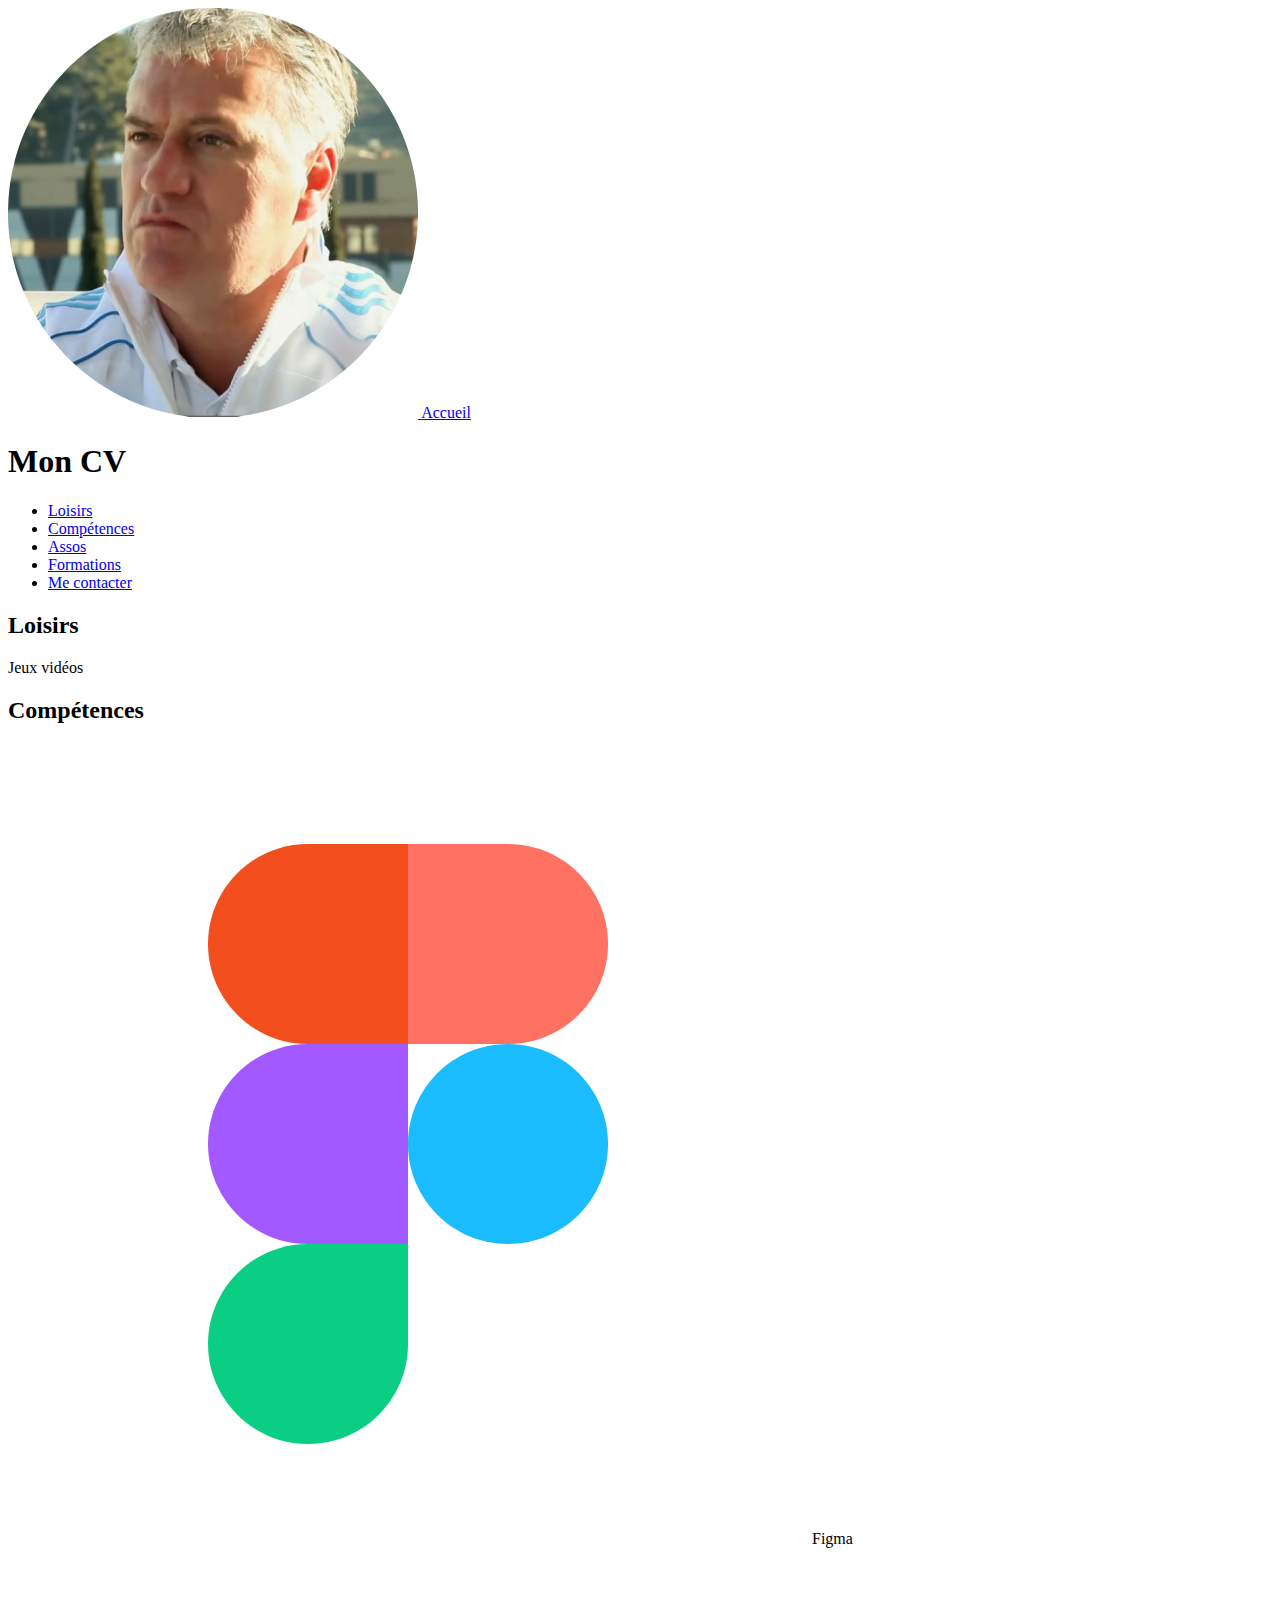
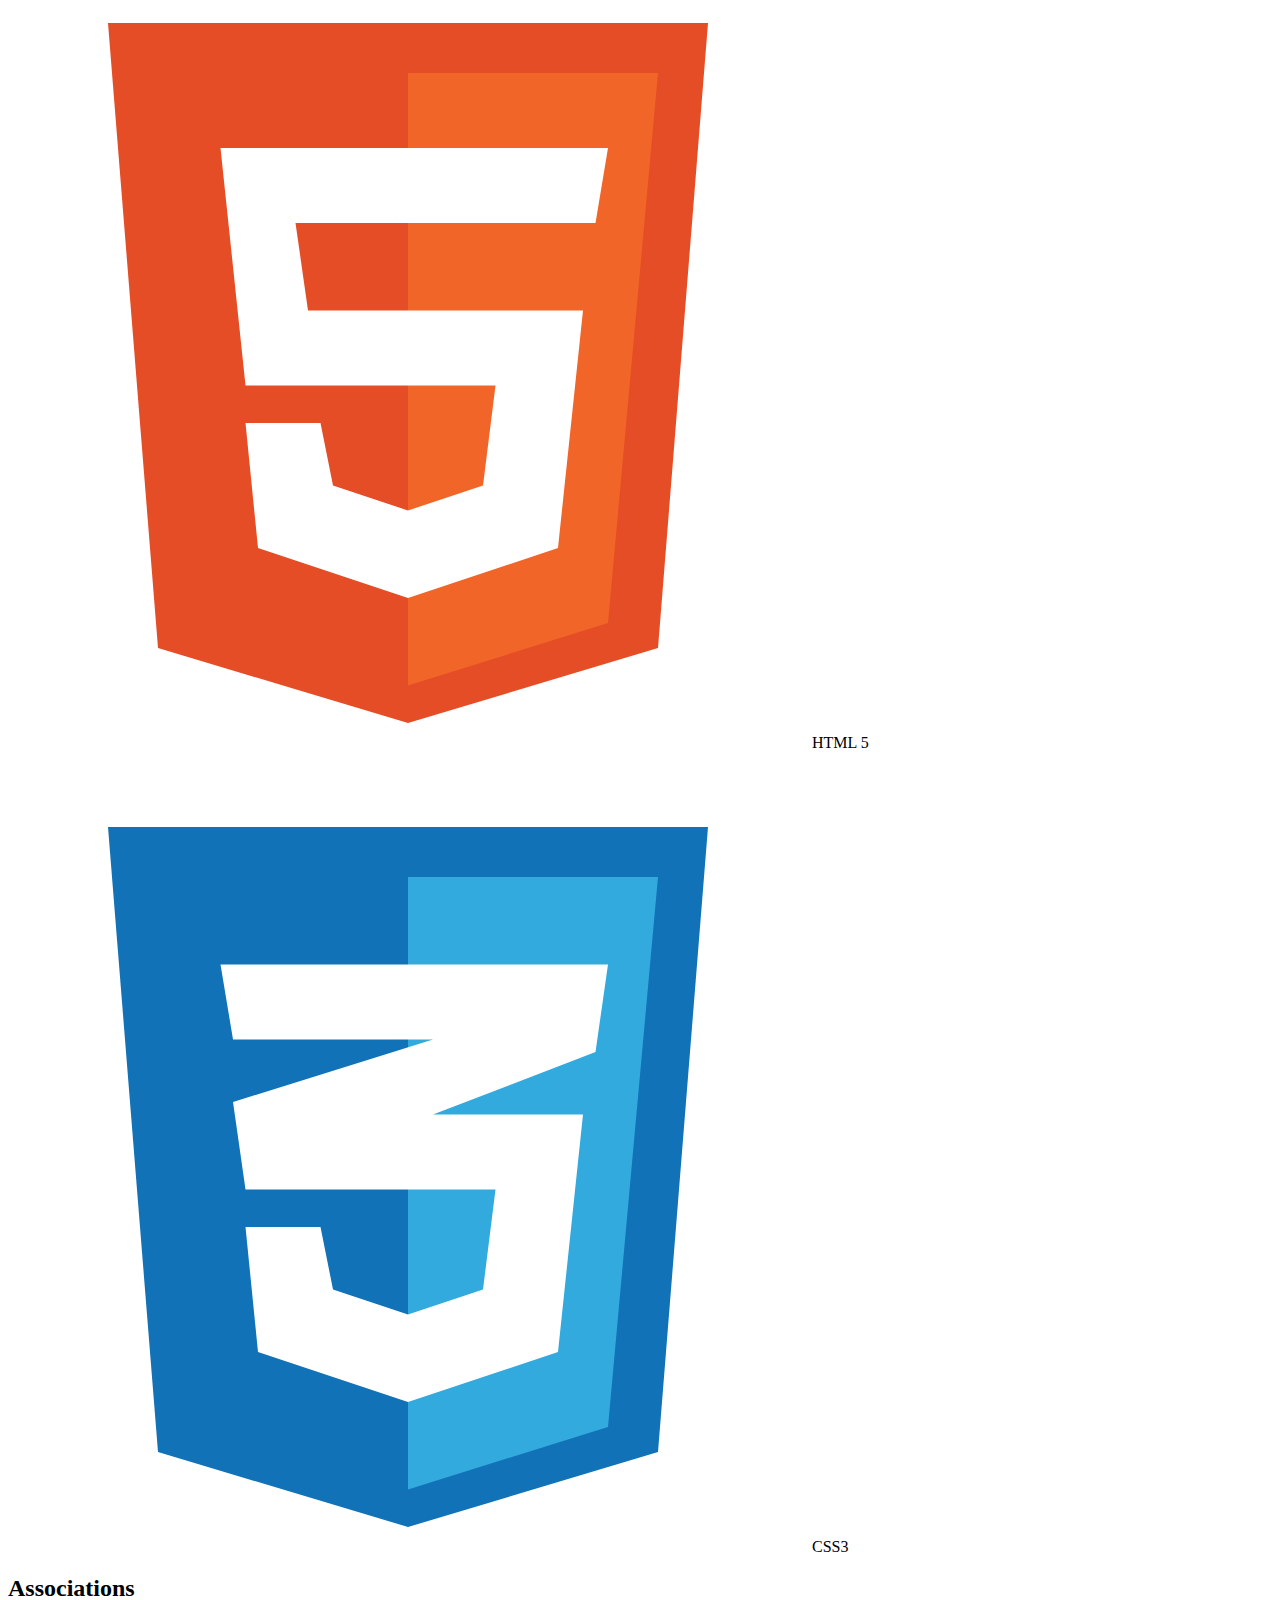
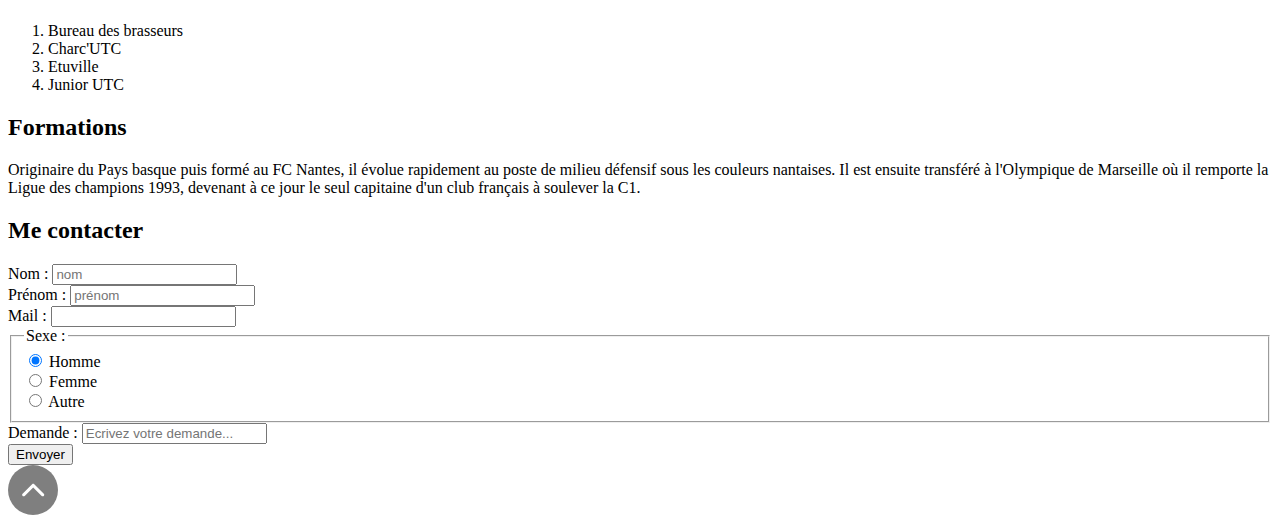
==== commit 42ad056f: "" ====
--- a/curriculum_vitae.html
+++ b/curriculum_vitae.html
@@ -94,12 +94,21 @@
                 <div>
                     <fieldset>
                         <legend>Sexe :</legend>
-                        <input type="radio" id="M" name="M" value="M">
-                        <label for="M">M</label>
-                        <input type="radio" id="F" name="F" value="F">
-                        <label for="F">F</label>
-                        <input type="radio" id="autre" name="autre" value="autre">
-                        <label for="autre">Autre</label>
+
+                            <div>
+                                <input type="radio" id="M" name="sexe" value="homme" checked>
+                                <label for="M">Homme</label>
+                            </div>
+
+                            <div>
+                                <input type="radio" id="F" name="sexe" value="femme">
+                                <label for="F">Femme</label>
+                            </div>
+
+                            <div>
+                                <input type="radio" id="A" name="sexe" value="autre">
+                                <label for="A">Autre</label>
+                            </div>
                     </fieldset>
                 <div>
                 <div>
